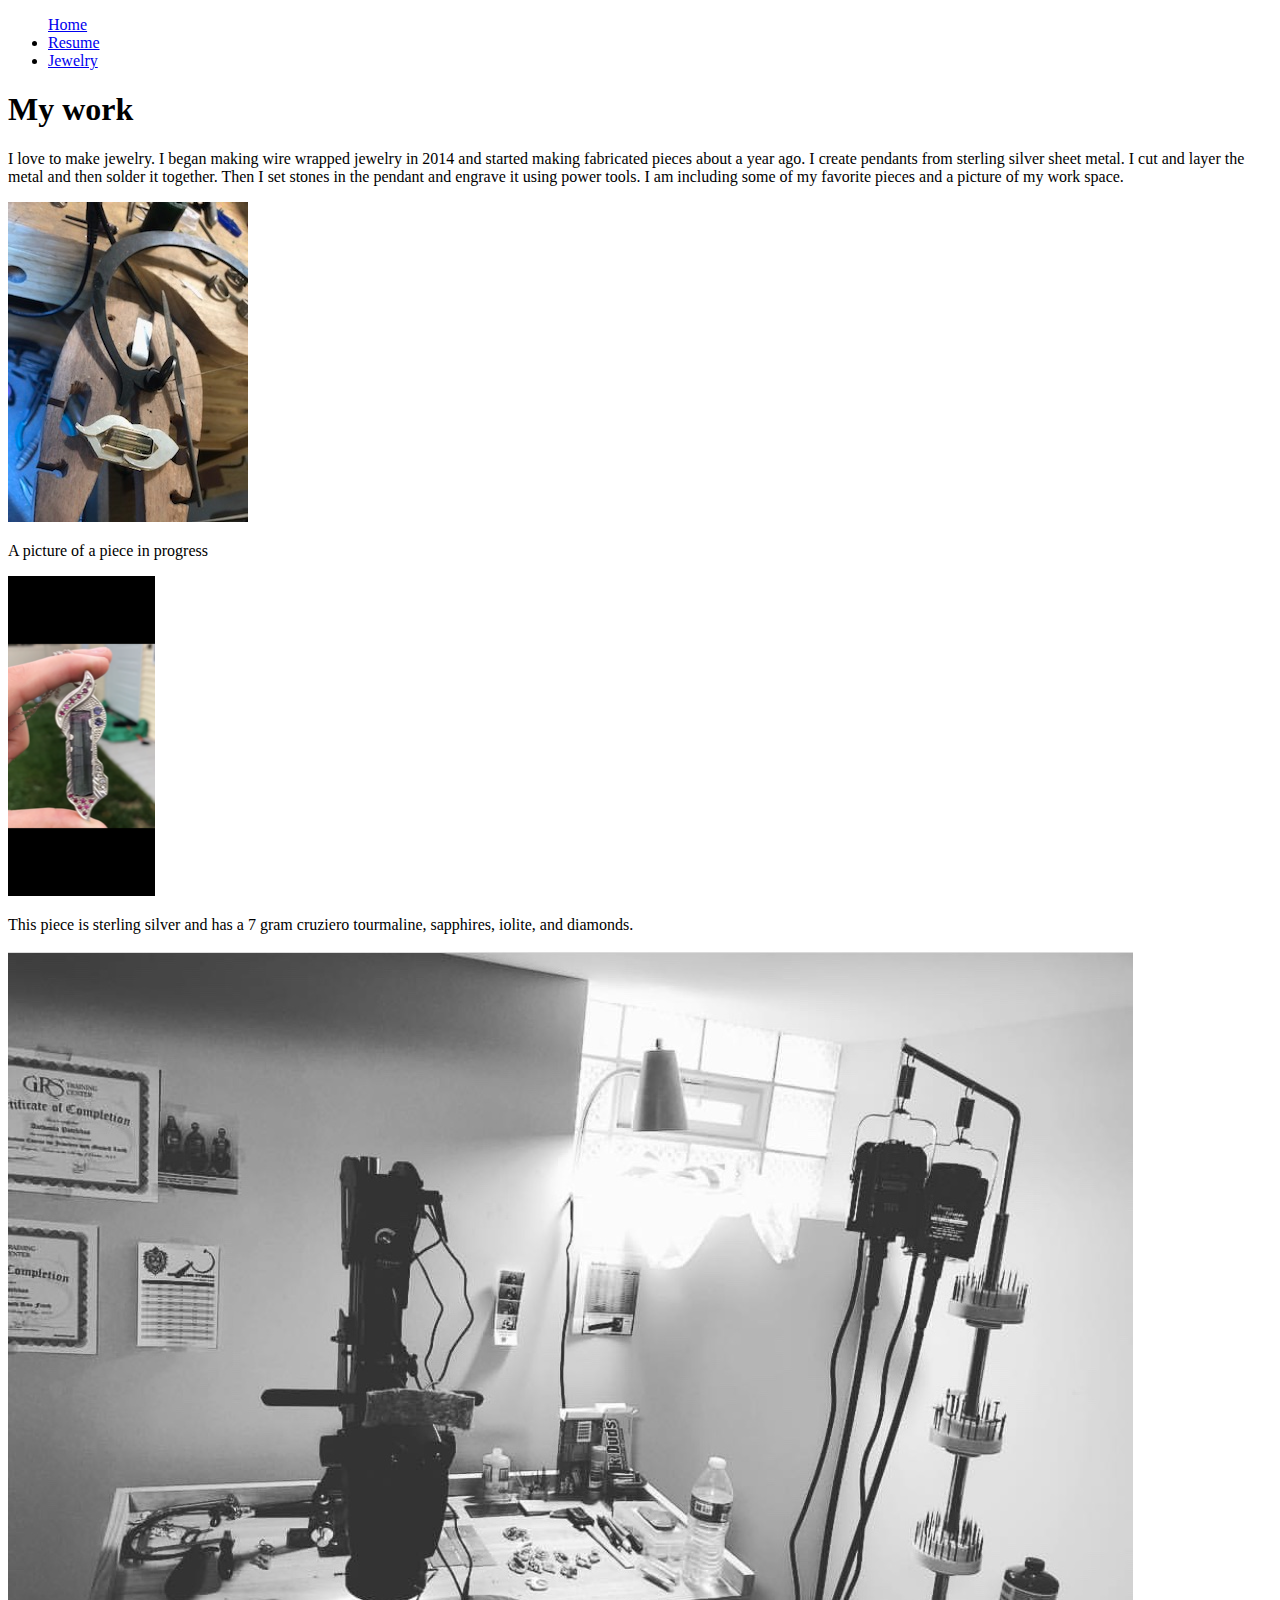
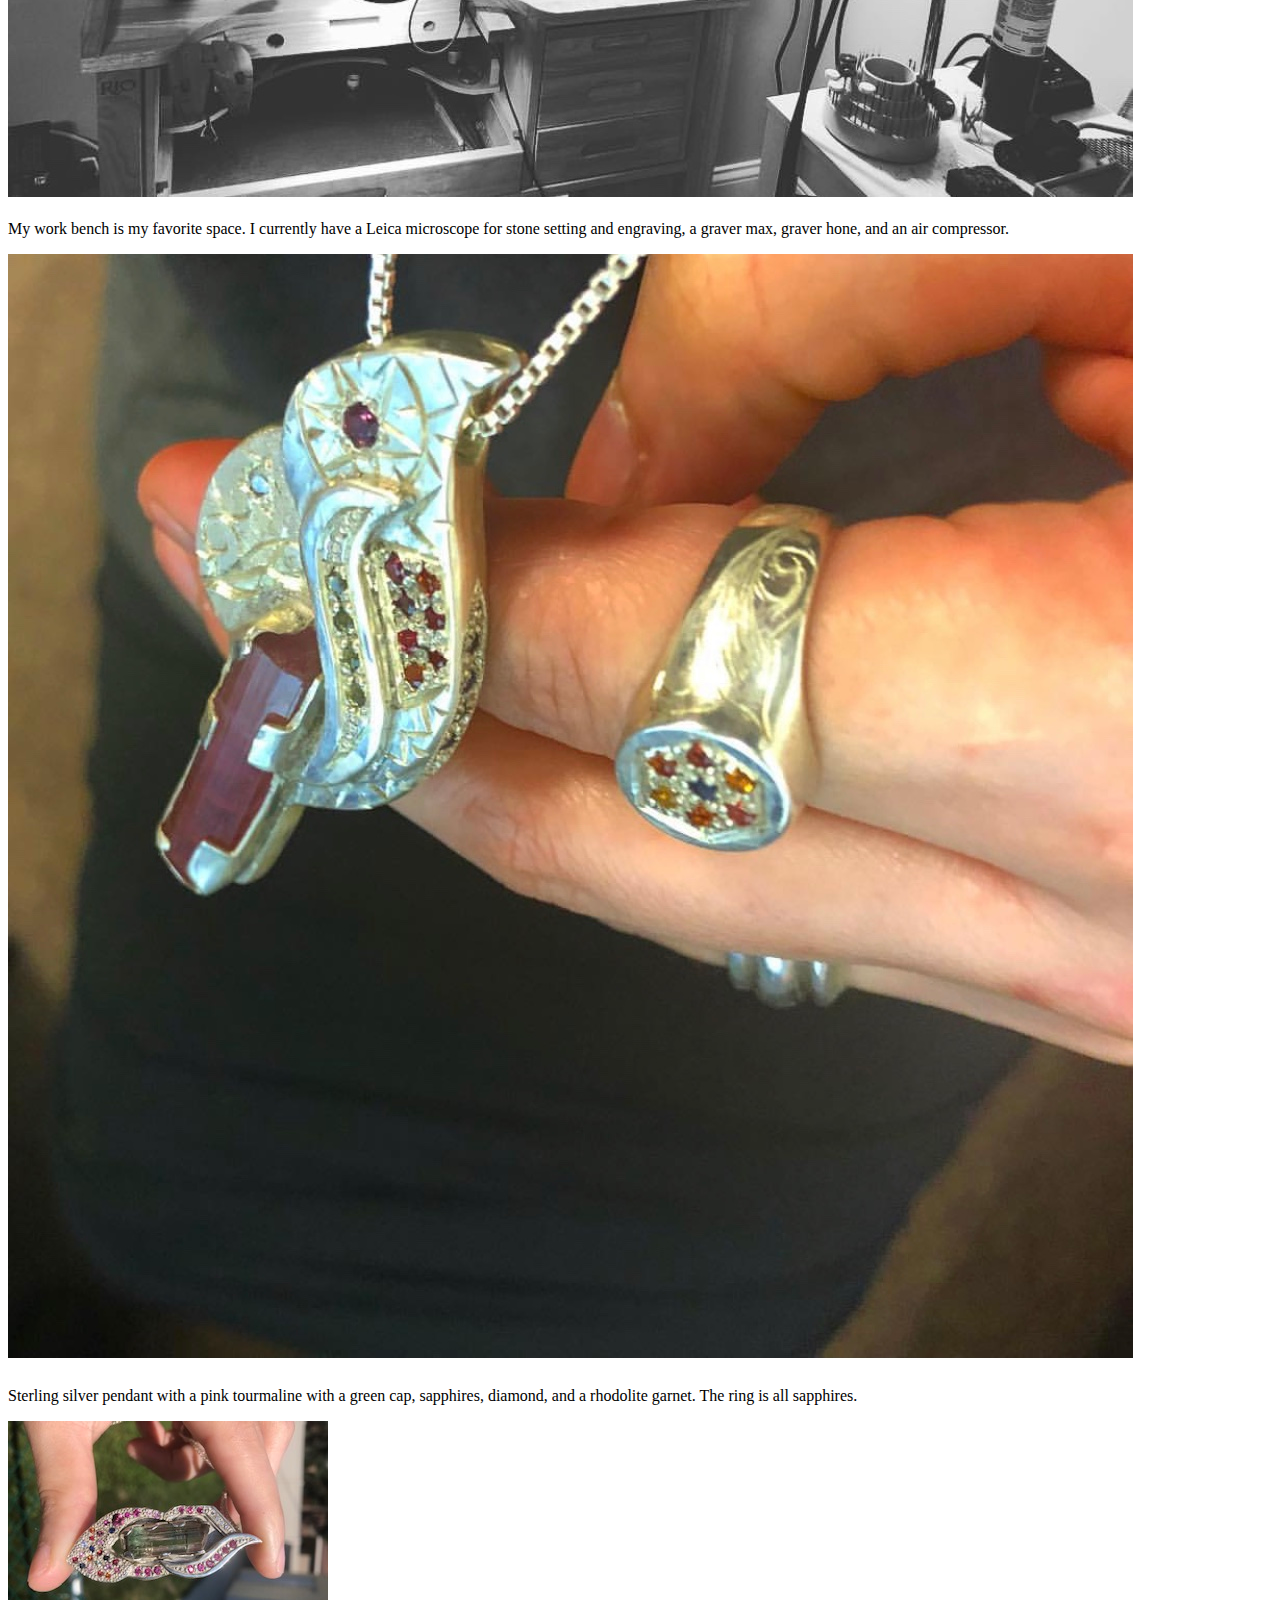
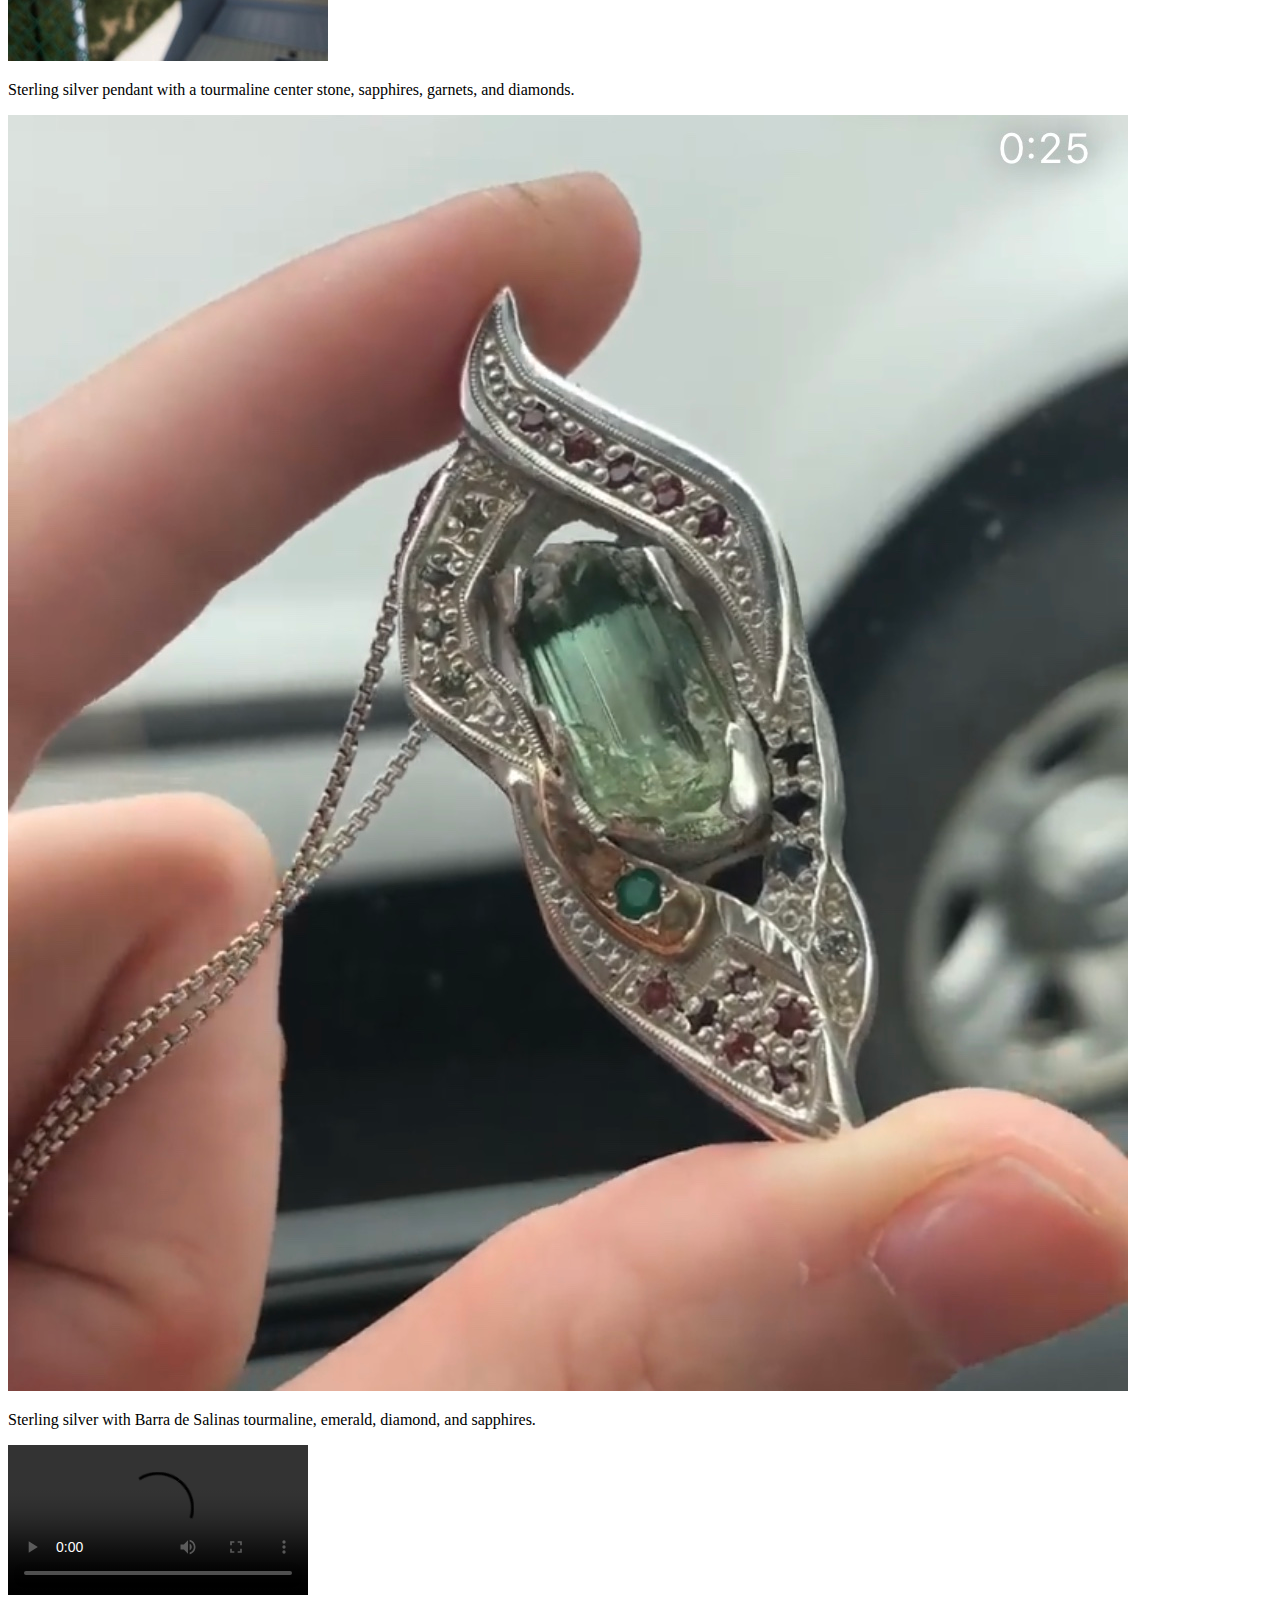
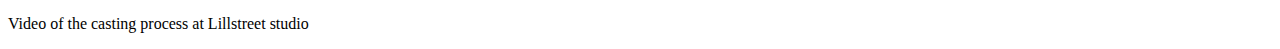
==== jewelry.html @ 4a9db293 "edit" ====
<!DOCTYPE html>
<html lang="en">

<head>
    <meta charset="utf-8">
    <title>jewelry</title>
	<link rel="stylesheet" href "style.css"/>
</head>

<body>
	
    <nav class="navbar">
    <ul
        <li><a href="index.html">Home</a></li>
        <li><a href="resume.html">Resume</a></li>
        <li><a href="jewelry.html">Jewelry</a></li>
	</ul>
	</nav>

    <h1>My work</h1>
    <p>I love to make jewelry. I began making wire wrapped jewelry in 2014 and started making fabricated pieces about a year ago. I create pendants from sterling silver sheet metal. I cut and layer the metal and then solder it together. Then I set stones in the pendant and engrave it using power tools. I am including some of my favorite pieces and a picture of my work space.
        </p>
            <img src="media/img1.jpg" alt="img1">
            <p>A picture of a piece in progress</p>
            <img src="media/img2.jpg" alt="img2">
            <p>This piece is sterling silver and has a 7 gram cruziero tourmaline, sapphires, iolite, and diamonds.</p>
            <img src="media/img3.jpg" alt="img3">
            <p>My work bench is my favorite space. I currently have a Leica microscope for stone setting and engraving, a graver max, graver hone, and an air compressor.</p>
            <img src="media/img4.jpg" alt="img4">
            <p>Sterling silver pendant with a pink tourmaline with a green cap, sapphires, diamond, and a rhodolite garnet. The ring is all sapphires.</p>
            <img src="media/img5.jpg" alt="img5">
            <p>Sterling silver pendant with a tourmaline center stone, sapphires, garnets, and diamonds.</p>
            <img src="media/img7.jpg" alt="img7">
            <p>Sterling silver with Barra de Salinas tourmaline, emerald, diamond, and sapphires.</p>

            <video controls="controls" autoplay="autoplay">
                <source src="media/vid1.mp4" type="video/mp4">
            </video>
            <p>Video of the casting process at Lillstreet studio</p>
</body>

</html>
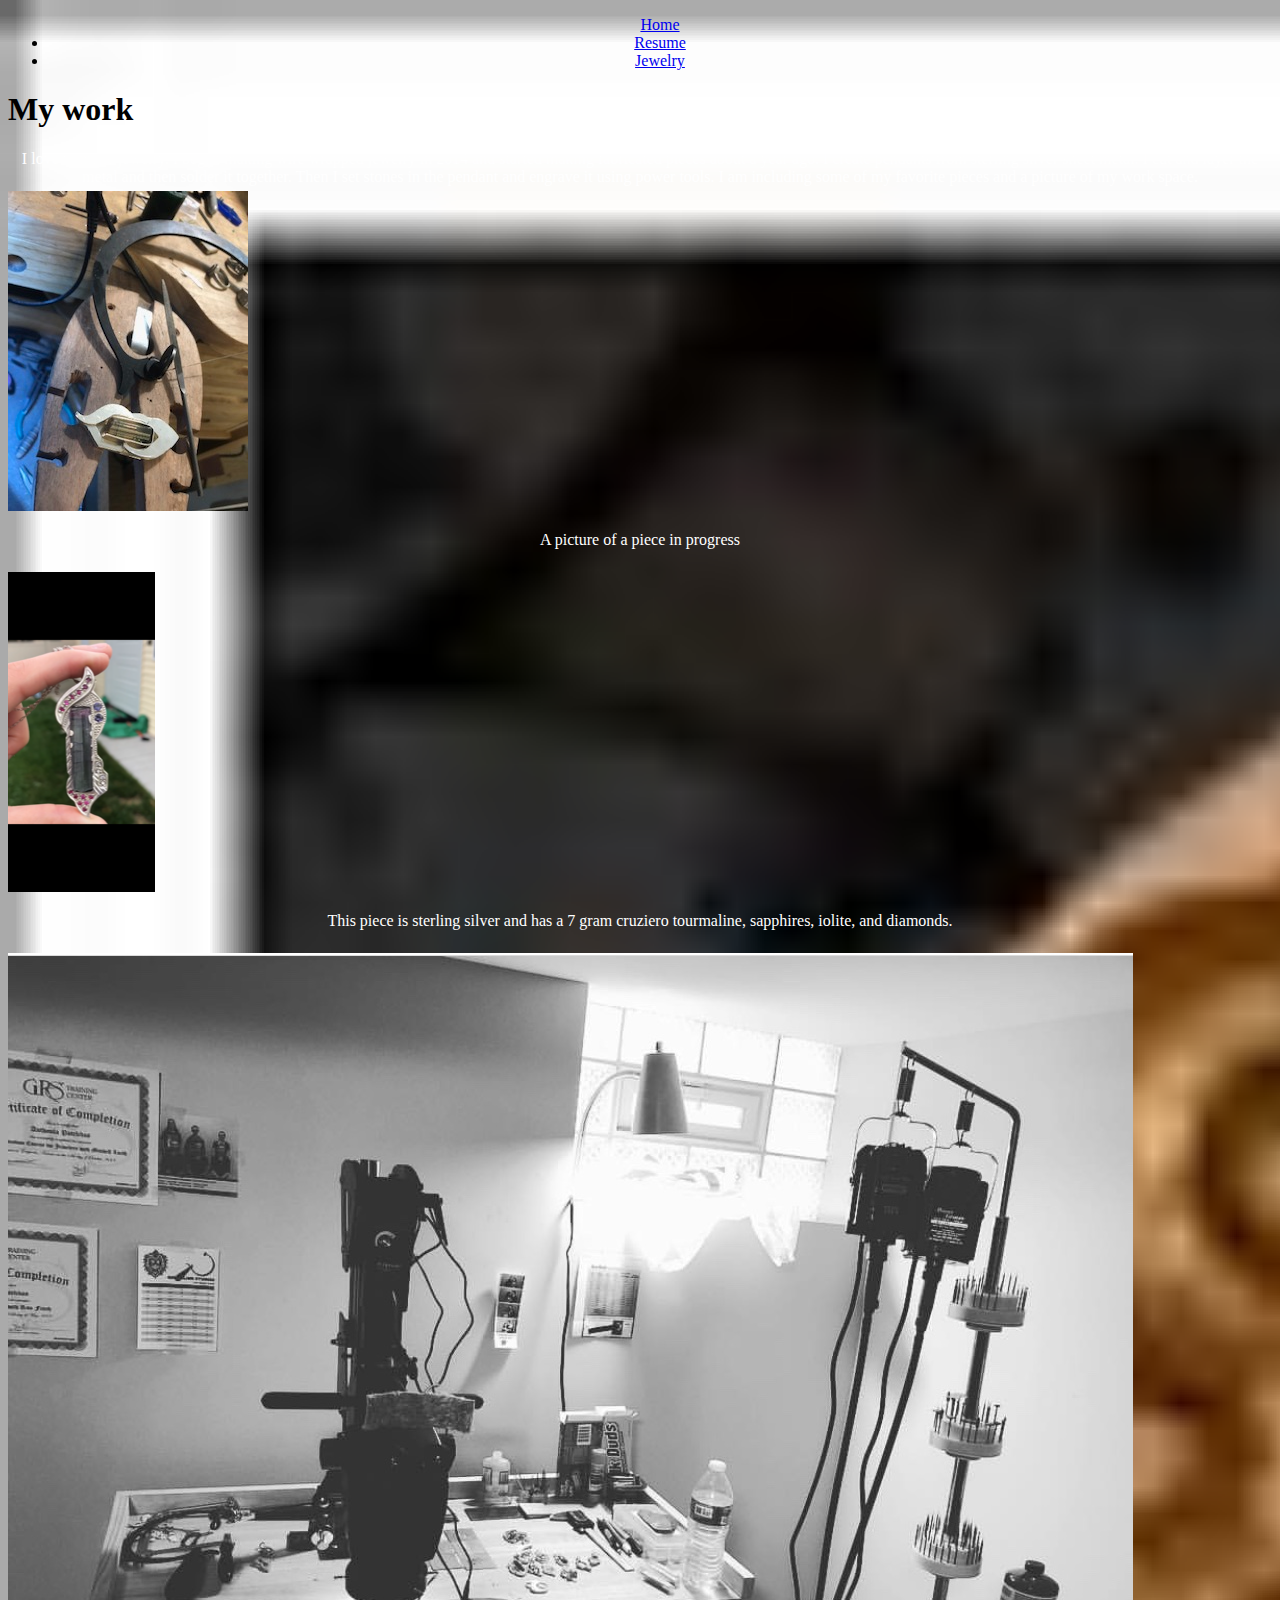
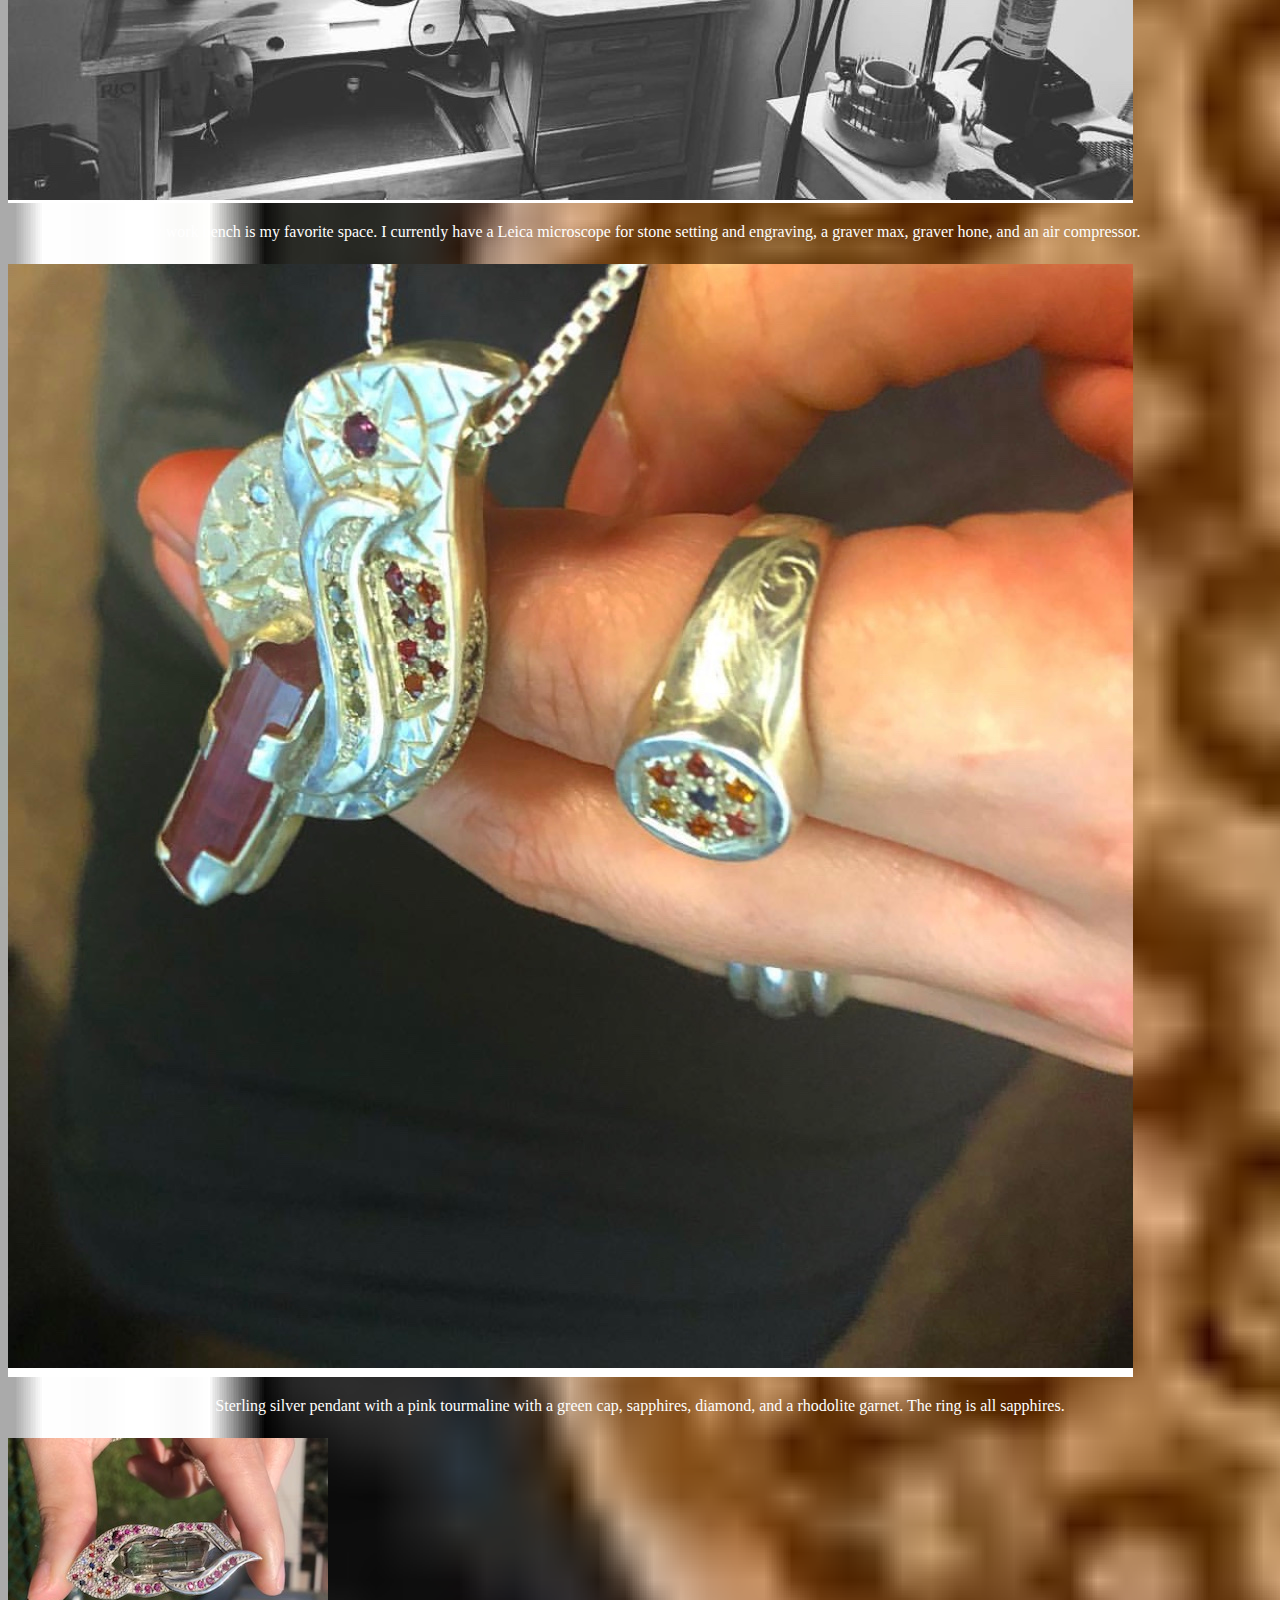
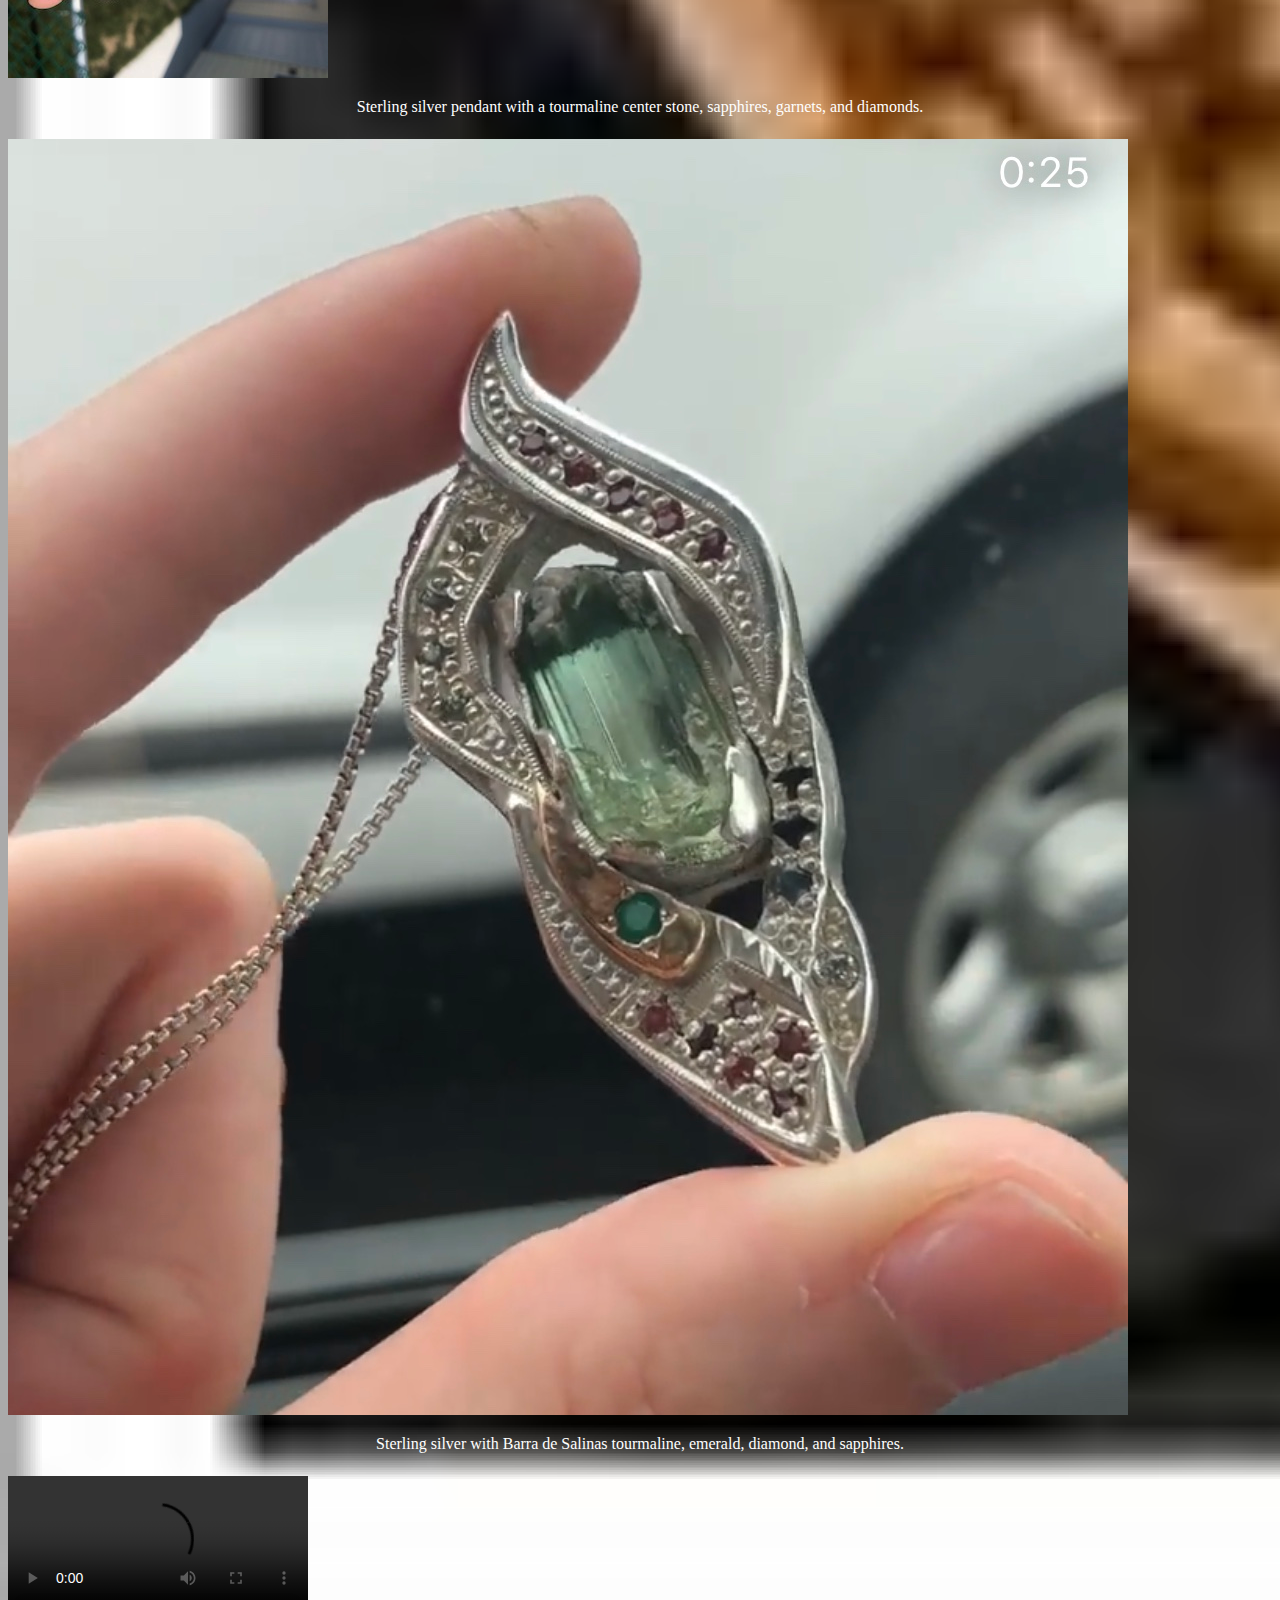
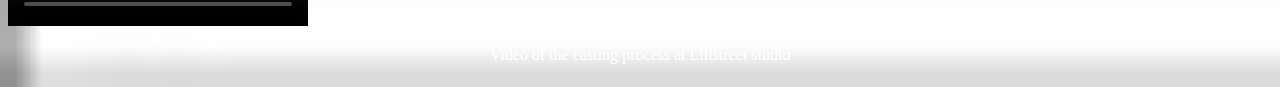
==== commit 54ab7afe: "edits" ====
--- a/jewelry.html
+++ b/jewelry.html
@@ -4,7 +4,7 @@
 <head>
     <meta charset="utf-8">
     <title>jewelry</title>
-	<link rel="stylesheet" href "style.css"/>
+	<link rel="stylesheet" href="style.css"/>
 </head>
 
 <body>
--- a/style.css
+++ b/style.css
@@ -0,0 +1,76 @@
+body {
+	margin: 5;
+	padding: 5;
+	background-image: url("media/pavesketch.jpg"), url("media/pave1.jpg");
+	background-size: 400px 200px, cover;
+}
+.page {
+	margin-top: 5;
+	margin-bottom: 5;
+	background-color: rgb (255, 105, 180);
+}
+.navbar {
+	margin: 0;
+	padding: 0;
+	text-align: center;
+}
+.img1 {
+	font-family: "Calibri", cursive;
+	color: #808080;
+	background-color #808000;
+	font-size: 10px;
+	text-align: center;
+	size: 100px 50px;
+}
+.img2 {
+	font-family: "Calibri", cursive;
+	color: #C0C0C0;
+	background-color #FF00FF;
+	font-size: 10px;
+	text-align: center;
+}
+.img3 {
+	font-family: "Calibri", cursive;
+	color: #FFFFFF;
+	background-color #008080;
+	font-size: 10px;
+	text-align: center;
+}
+.img4 {
+	font-family: "Calibri", cursive;
+	color: #FFFFFF;
+	background-color #000080;
+	font-size: 10px;
+	text-align: center;
+}
+.img5 {
+	font-family: "Calibri", cursive;
+	color: #FFFFFF;
+	background-color #FFA500;
+	font-size: 10px;
+	text-align: center;
+}
+.img7 {
+	font-family: "Calibri", cursive;
+	color: #FFFFFF;
+	background-color #00FFFF;
+	font-size: 10px;
+	text-align: center;
+}
+h2 {
+	font-family: "Calibri", cursive;
+	color: #808080;
+	text-align: center;
+}
+
+}
+{
+	font-family: "Calibri", cursive;
+	color: #FF00FF;
+	height: 20px;
+}
+p, h4 {
+	text-align: center;
+	height: 25px;
+	color: #FFFFFF;
+}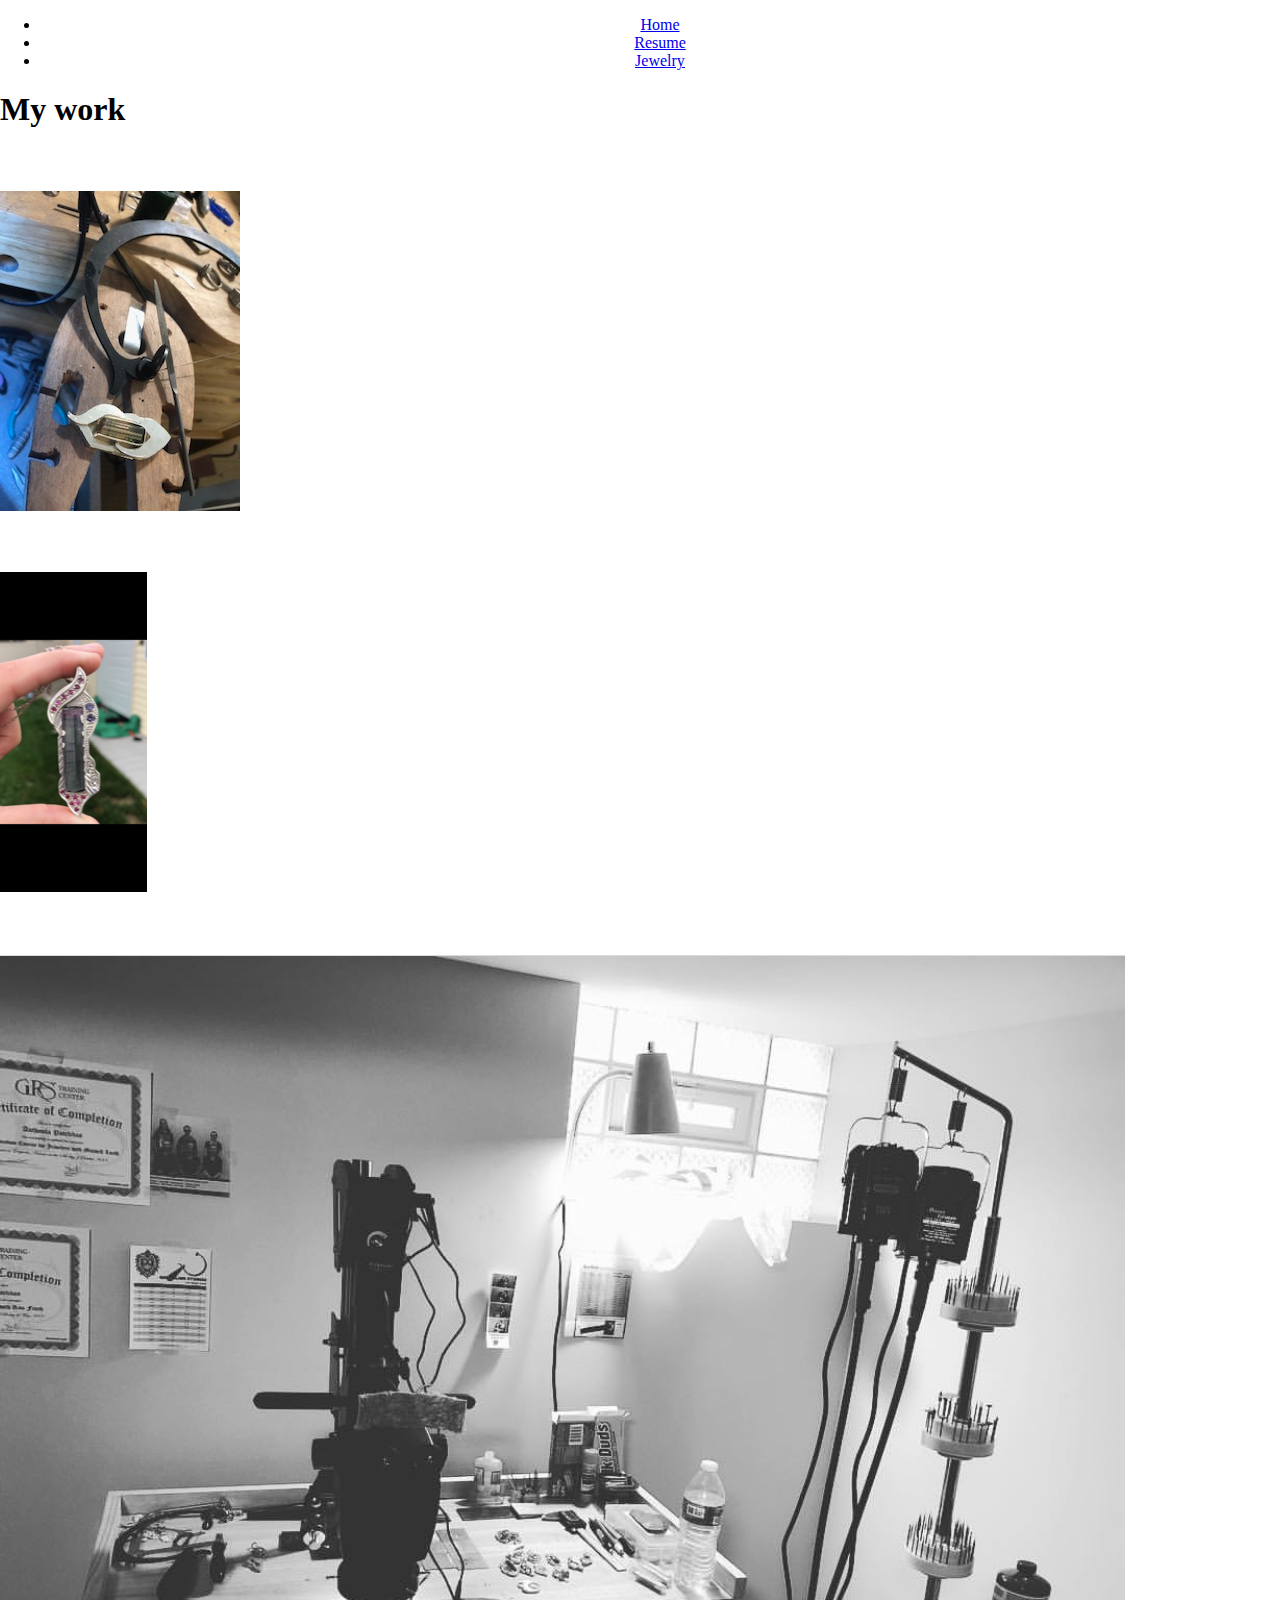
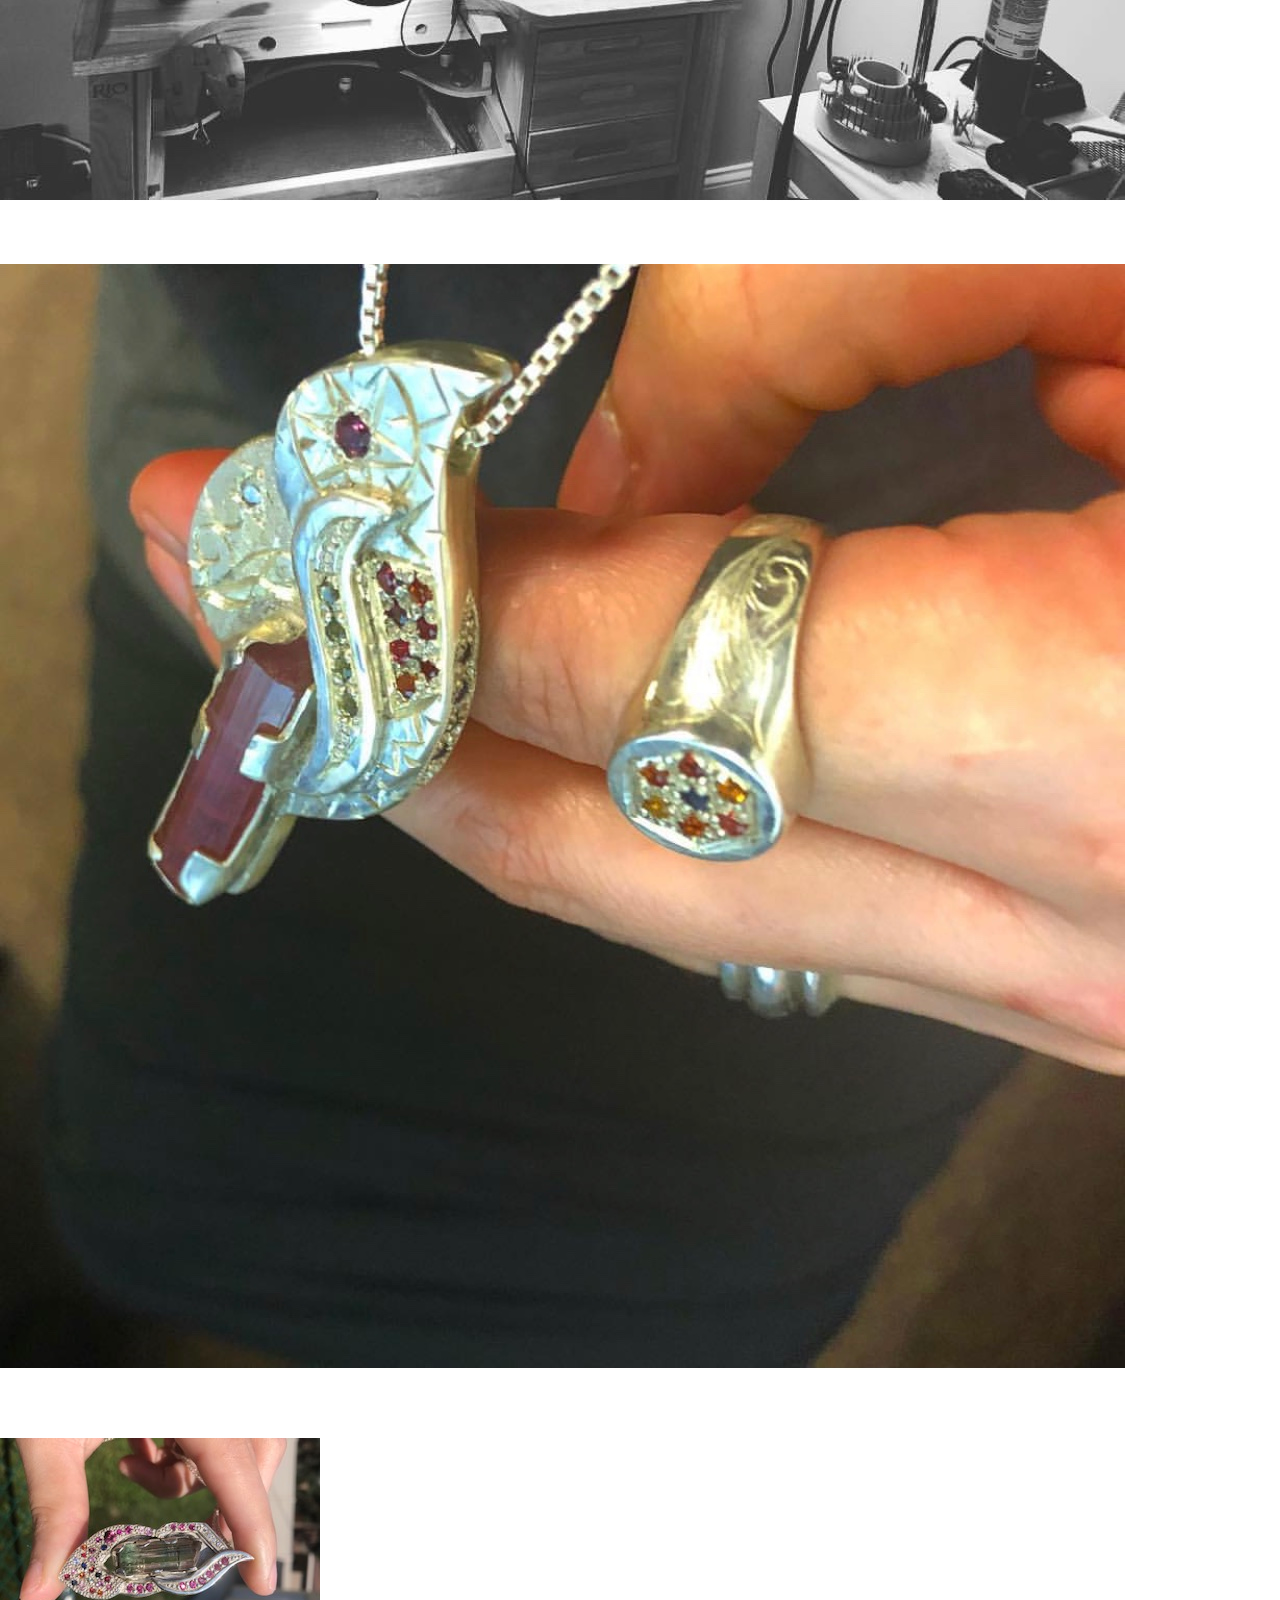
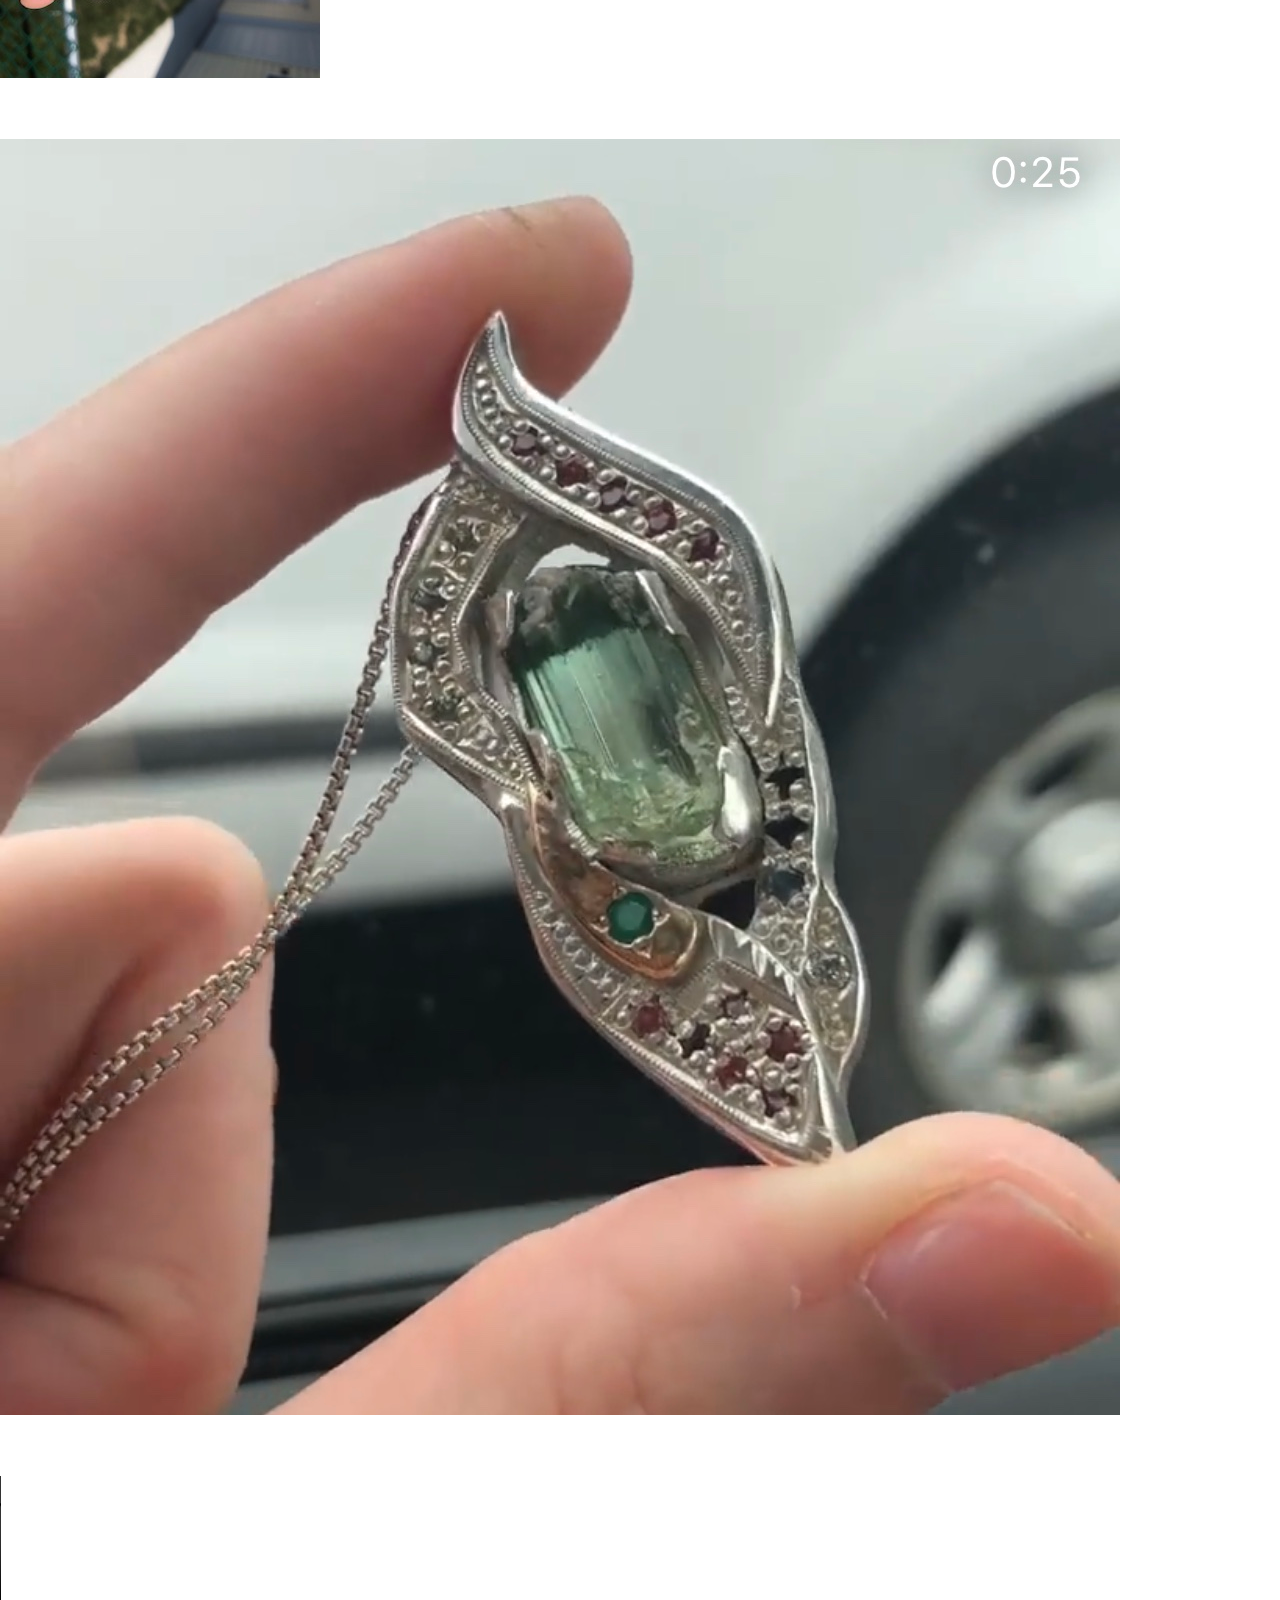
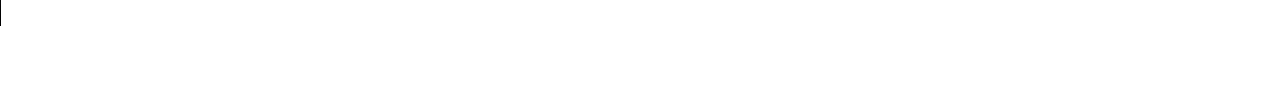
==== commit c1ddff68: "background color" ====
--- a/jewelry.html
+++ b/jewelry.html
@@ -10,7 +10,7 @@
 <body>
 	
     <nav class="navbar">
-    <ul
+    <ul>
         <li><a href="index.html">Home</a></li>
         <li><a href="resume.html">Resume</a></li>
         <li><a href="jewelry.html">Jewelry</a></li>
--- a/style.css
+++ b/style.css
@@ -1,13 +1,7 @@
 body {
-	margin: 5;
-	padding: 5;
-	background-image: url("media/pavesketch.jpg"), url("media/pave1.jpg");
-	background-size: 400px 200px, cover;
-}
-.page {
-	margin-top: 5;
-	margin-bottom: 5;
-	background-color: rgb (255, 105, 180);
+	margin: 0;
+	padding: 0;
+	background-color:  rgb (255, 105, 180);
 }
 .navbar {
 	margin: 0;
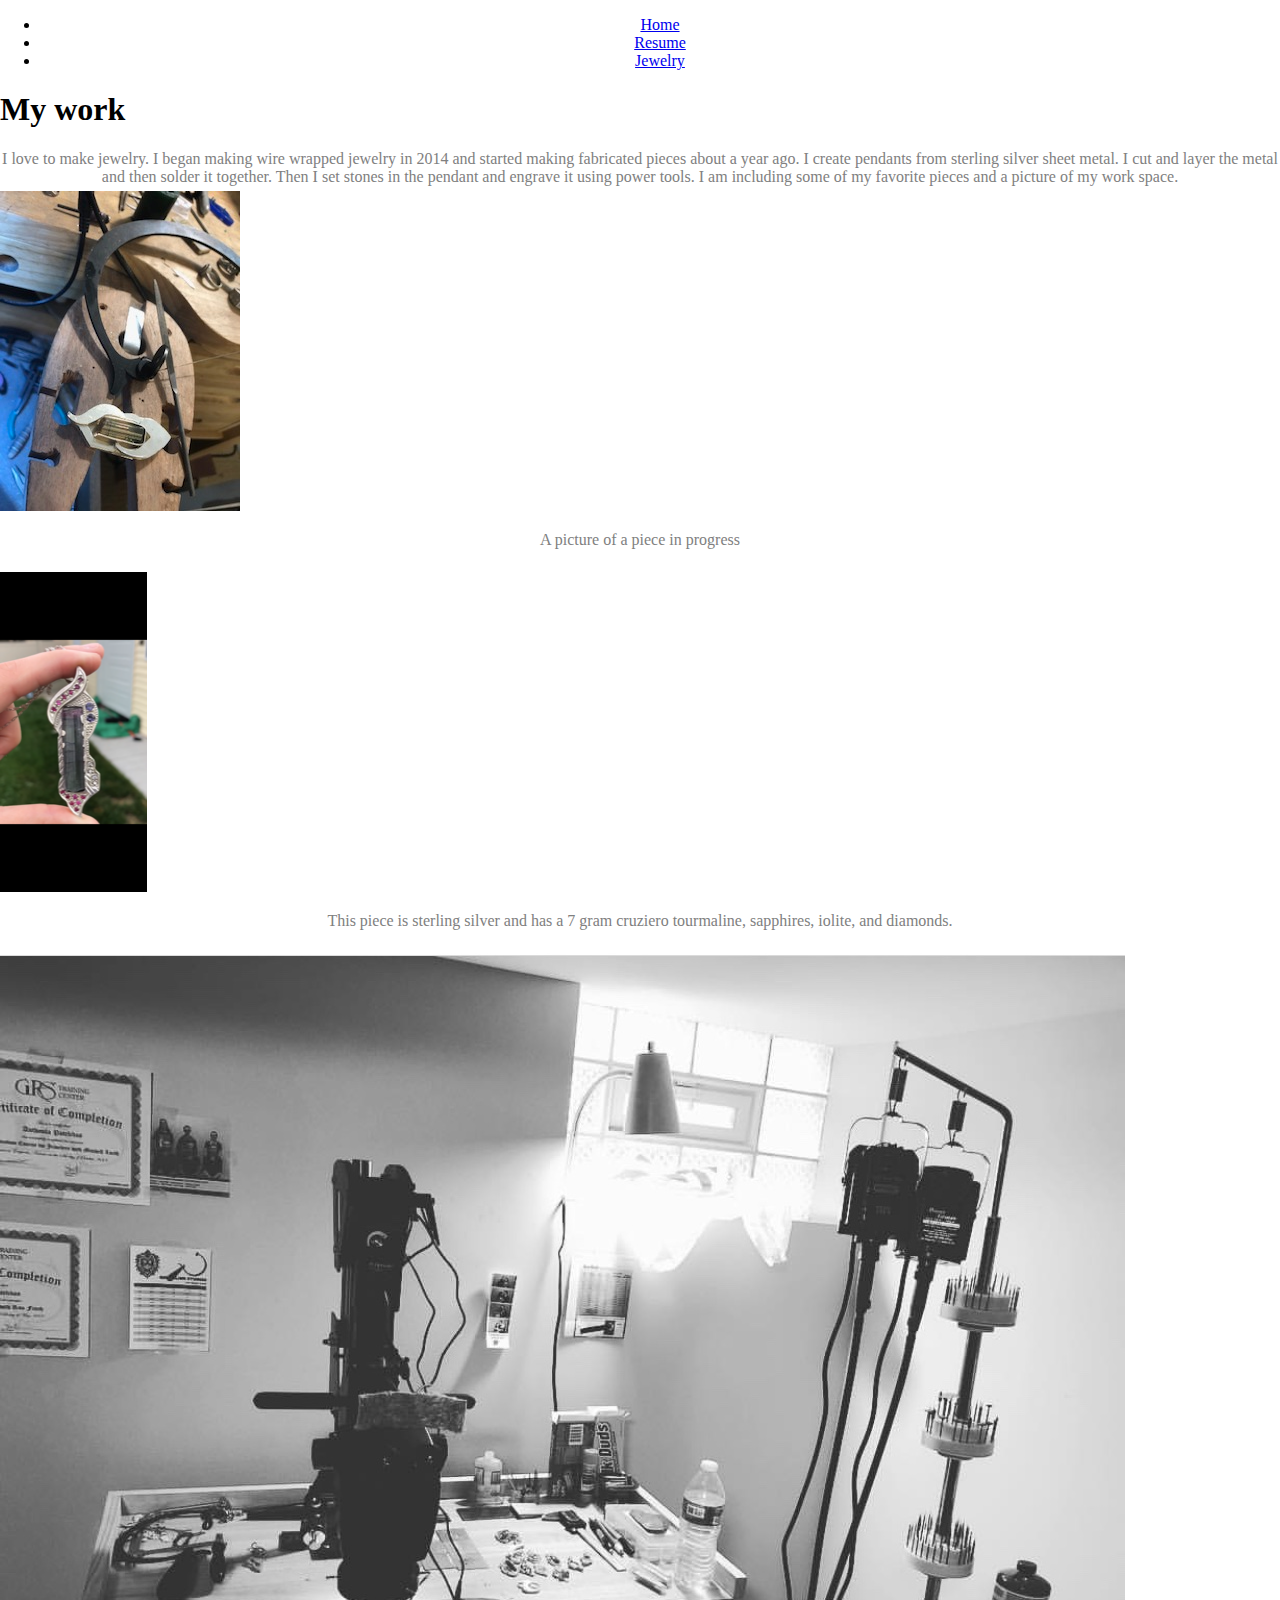
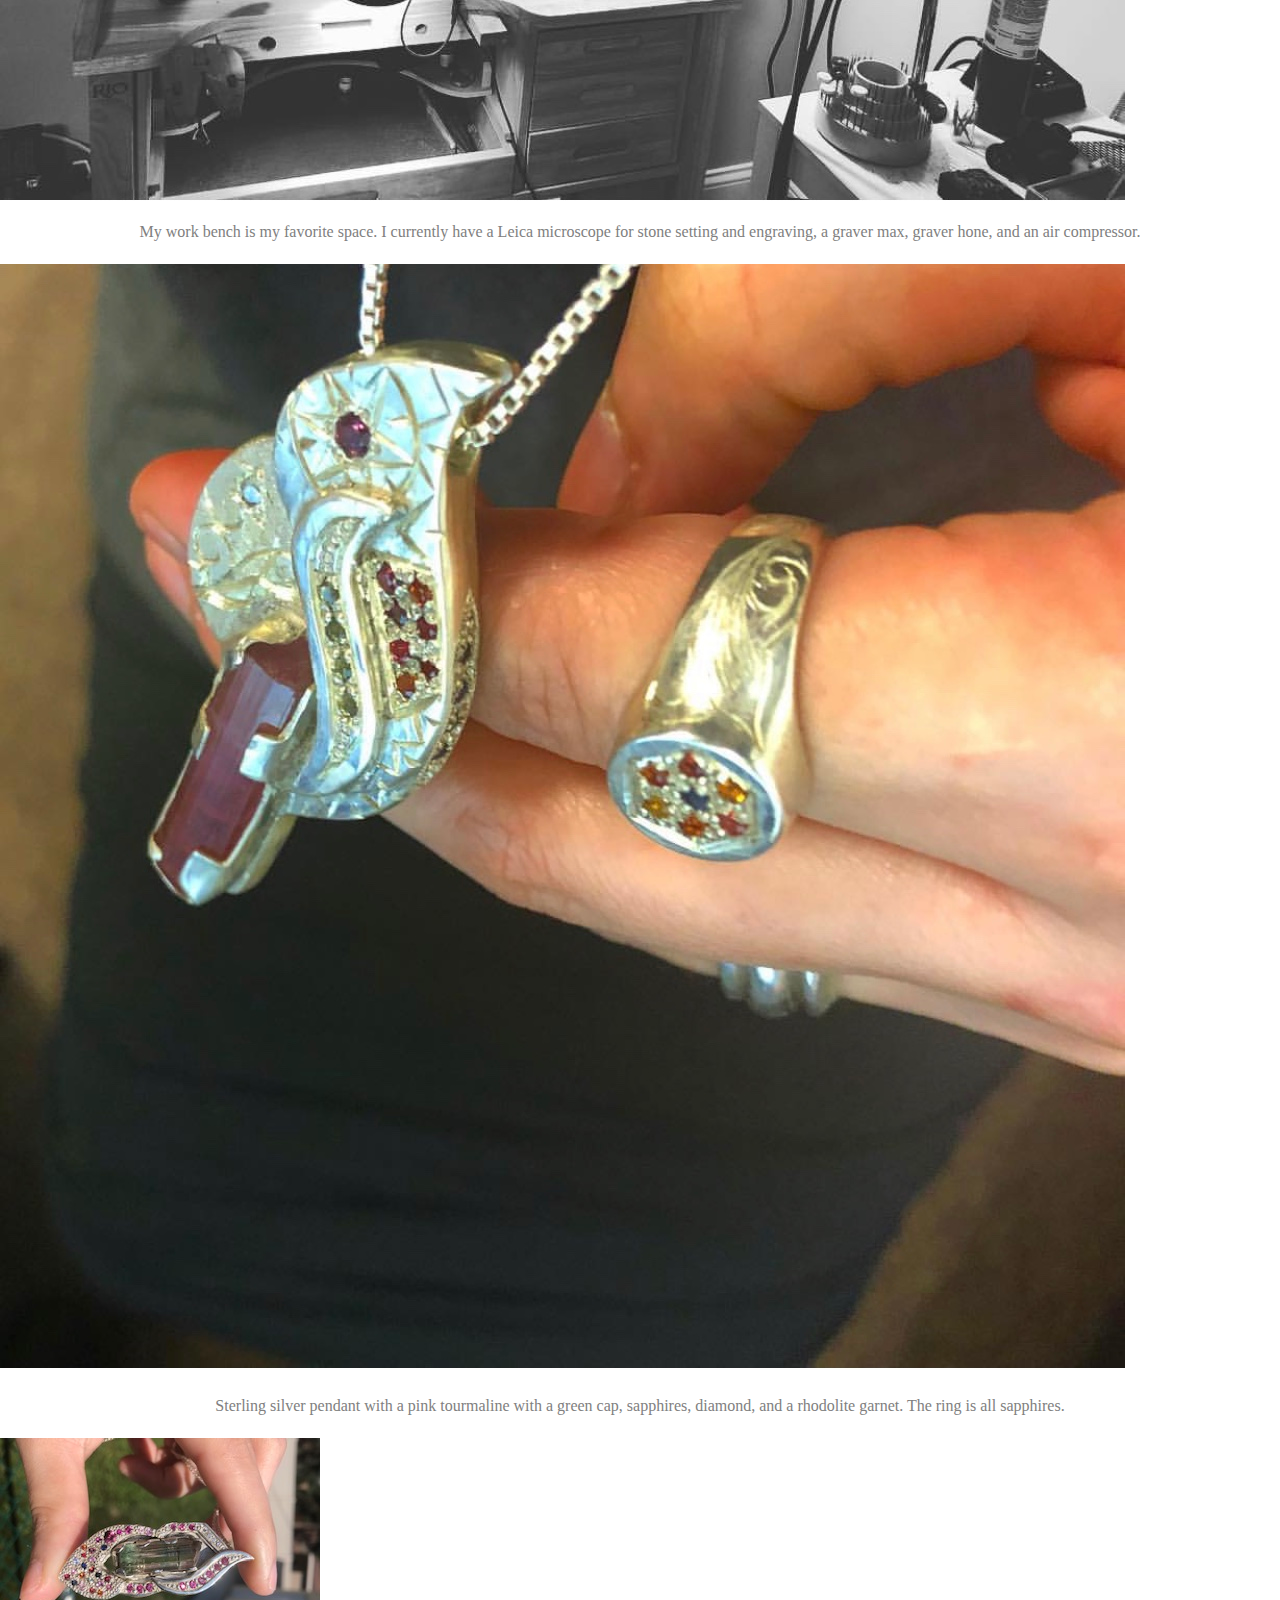
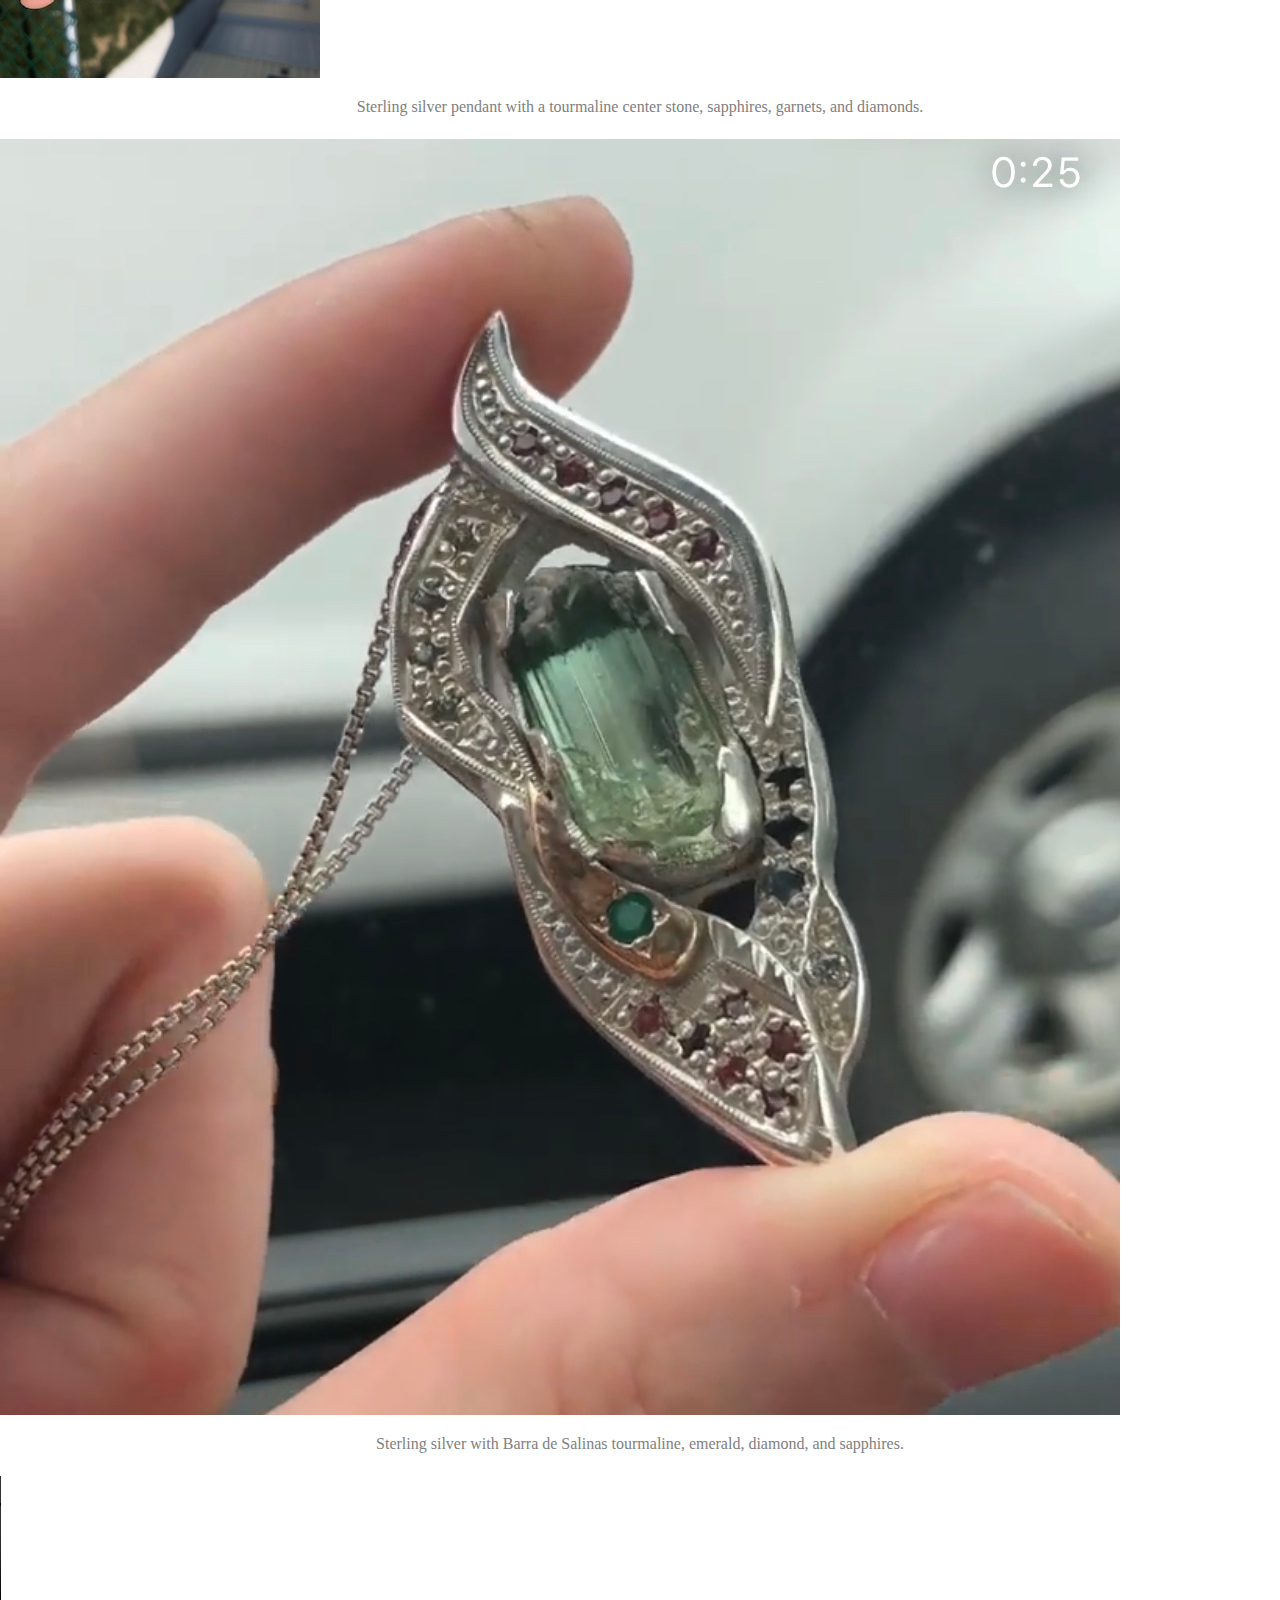
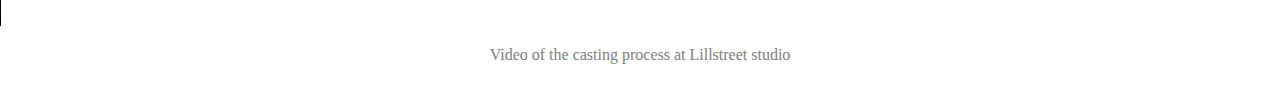
==== commit d154ff33: "changing image format" ====
--- a/jewelry.html
+++ b/jewelry.html
@@ -8,7 +8,6 @@
 </head>
 
 <body>
-	
     <nav class="navbar">
     <ul>
         <li><a href="index.html">Home</a></li>
@@ -20,19 +19,31 @@
     <h1>My work</h1>
     <p>I love to make jewelry. I began making wire wrapped jewelry in 2014 and started making fabricated pieces about a year ago. I create pendants from sterling silver sheet metal. I cut and layer the metal and then solder it together. Then I set stones in the pendant and engrave it using power tools. I am including some of my favorite pieces and a picture of my work space.
         </p>
+		<div class-"img1">
             <img src="media/img1.jpg" alt="img1">
             <p>A picture of a piece in progress</p>
+		</div>
+		<div class-"img2">
             <img src="media/img2.jpg" alt="img2">
             <p>This piece is sterling silver and has a 7 gram cruziero tourmaline, sapphires, iolite, and diamonds.</p>
-            <img src="media/img3.jpg" alt="img3">
+		</div>
+		<div class-"img3">
+			<img src="media/img3.jpg" alt="img3">
             <p>My work bench is my favorite space. I currently have a Leica microscope for stone setting and engraving, a graver max, graver hone, and an air compressor.</p>
-            <img src="media/img4.jpg" alt="img4">
+        </div> 
+		<div class-"img4">
+			<img src="media/img4.jpg" alt="img4">
             <p>Sterling silver pendant with a pink tourmaline with a green cap, sapphires, diamond, and a rhodolite garnet. The ring is all sapphires.</p>
-            <img src="media/img5.jpg" alt="img5">
+        </div>
+		<div class-"img5">
+			<img src="media/img5.jpg" alt="img5">
             <p>Sterling silver pendant with a tourmaline center stone, sapphires, garnets, and diamonds.</p>
-            <img src="media/img7.jpg" alt="img7">
+        </div>
+		<div class-"img7">
+			<img src="media/img7.jpg" alt="img7">
             <p>Sterling silver with Barra de Salinas tourmaline, emerald, diamond, and sapphires.</p>
-
+		</div>
+		
             <video controls="controls" autoplay="autoplay">
                 <source src="media/vid1.mp4" type="video/mp4">
             </video>
--- a/style.css
+++ b/style.css
@@ -7,6 +7,11 @@
 	margin: 0;
 	padding: 0;
 	text-align: center;
+}
+.nav ul {
+	list-style-type: none;
+	margin: 0;
+	padding: 0;
 }
 .img1 {
 	font-family: "Calibri", cursive;
@@ -51,6 +56,7 @@
 	font-size: 10px;
 	text-align: center;
 }
+
 h2 {
 	font-family: "Calibri", cursive;
 	color: #808080;
@@ -66,5 +72,5 @@
 p, h4 {
 	text-align: center;
 	height: 25px;
-	color: #FFFFFF;
+	color: #808080;
 }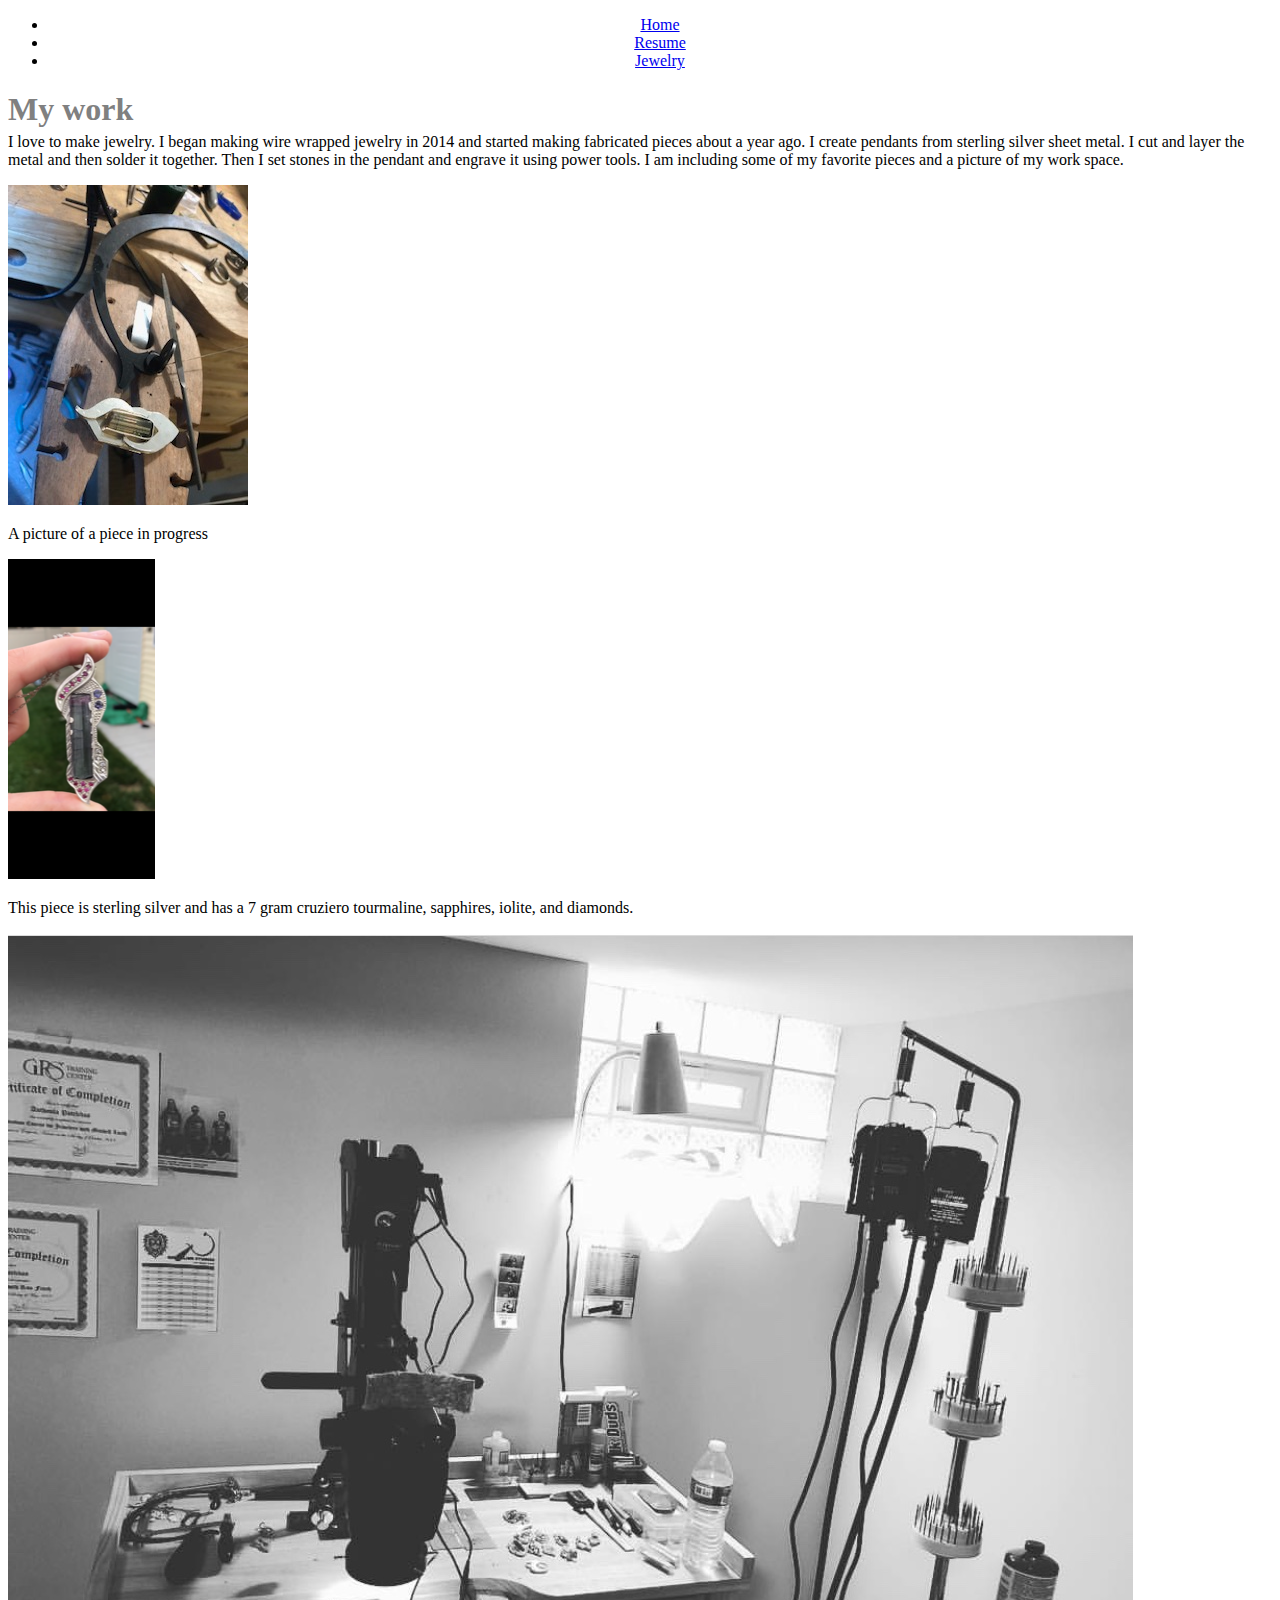
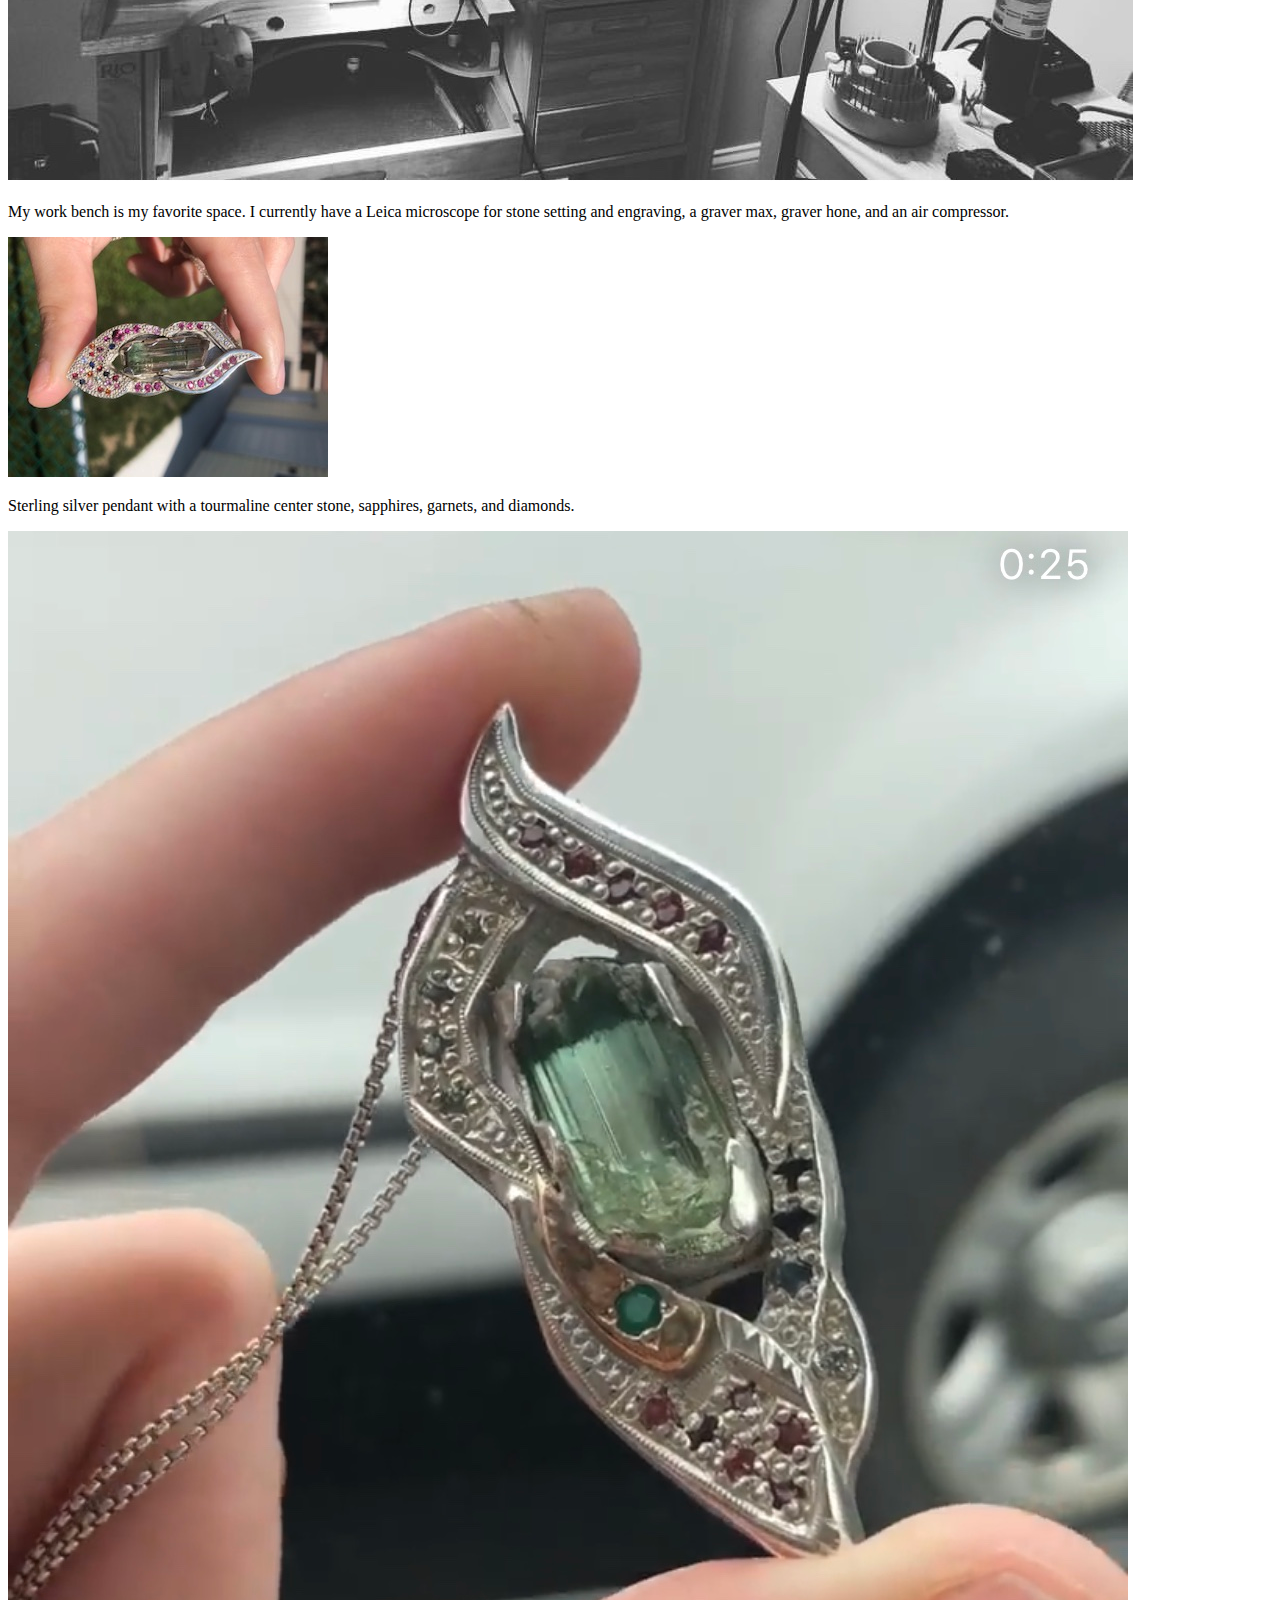
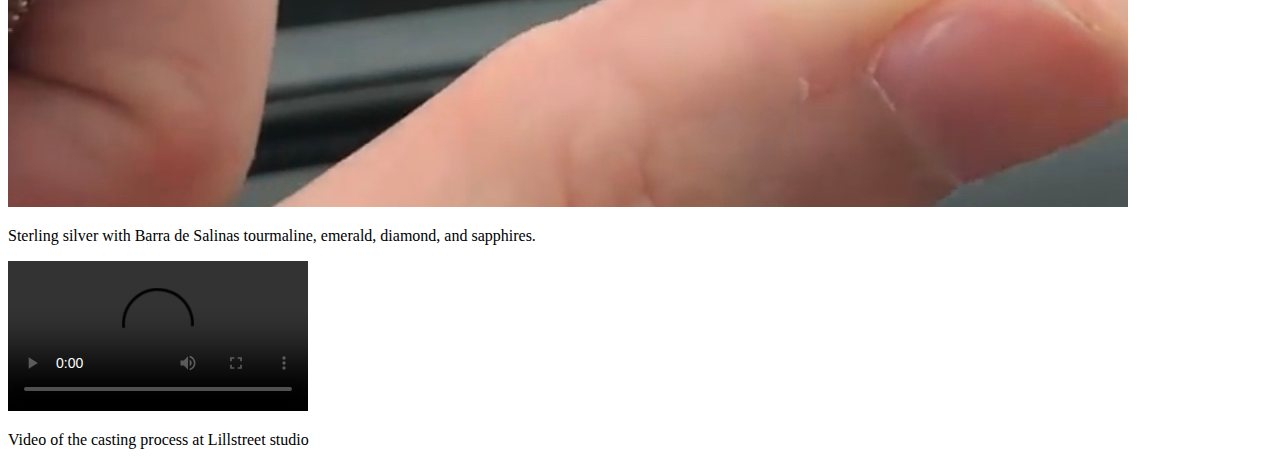
==== commit d7d18e6b: "edits - imgs" ====
--- a/jewelry.html
+++ b/jewelry.html
@@ -17,8 +17,7 @@
 	</nav>
 
     <h1>My work</h1>
-    <p>I love to make jewelry. I began making wire wrapped jewelry in 2014 and started making fabricated pieces about a year ago. I create pendants from sterling silver sheet metal. I cut and layer the metal and then solder it together. Then I set stones in the pendant and engrave it using power tools. I am including some of my favorite pieces and a picture of my work space.
-        </p>
+    <p>I love to make jewelry. I began making wire wrapped jewelry in 2014 and started making fabricated pieces about a year ago. I create pendants from sterling silver sheet metal. I cut and layer the metal and then solder it together. Then I set stones in the pendant and engrave it using power tools. I am including some of my favorite pieces and a picture of my work space.</p>
 		<div class-"img1">
             <img src="media/img1.jpg" alt="img1">
             <p>A picture of a piece in progress</p>
@@ -31,10 +30,6 @@
 			<img src="media/img3.jpg" alt="img3">
             <p>My work bench is my favorite space. I currently have a Leica microscope for stone setting and engraving, a graver max, graver hone, and an air compressor.</p>
         </div> 
-		<div class-"img4">
-			<img src="media/img4.jpg" alt="img4">
-            <p>Sterling silver pendant with a pink tourmaline with a green cap, sapphires, diamond, and a rhodolite garnet. The ring is all sapphires.</p>
-        </div>
 		<div class-"img5">
 			<img src="media/img5.jpg" alt="img5">
             <p>Sterling silver pendant with a tourmaline center stone, sapphires, garnets, and diamonds.</p>
--- a/style.css
+++ b/style.css
@@ -1,27 +1,29 @@
-body {
+body.page {
 	margin: 0;
 	padding: 0;
 	background-color:  rgb (255, 105, 180);
 }
-.navbar {
+
+nav.navbar {
 	margin: 0;
 	padding: 0;
 	text-align: center;
 }
-.nav ul {
+ul.navbar {
 	list-style-type: none;
 	margin: 0;
 	padding: 0;
+	background-color: #80080;
 }
-.img1 {
+div.img1 {
 	font-family: "Calibri", cursive;
 	color: #808080;
 	background-color #808000;
 	font-size: 10px;
 	text-align: center;
-	size: 100px 50px;
+	border-radius: 50%;
 }
-.img2 {
+div.img2 {
 	font-family: "Calibri", cursive;
 	color: #C0C0C0;
 	background-color #FF00FF;
@@ -35,19 +37,17 @@
 	font-size: 10px;
 	text-align: center;
 }
-.img4 {
-	font-family: "Calibri", cursive;
-	color: #FFFFFF;
-	background-color #000080;
-	font-size: 10px;
-	text-align: center;
-}
 .img5 {
 	font-family: "Calibri", cursive;
 	color: #FFFFFF;
 	background-color #FFA500;
 	font-size: 10px;
 	text-align: center;
+	position: relative;
+	right: 10%;
+	left: 0%
+	padding: 0;
+	margin: 0;
 }
 .img7 {
 	font-family: "Calibri", cursive;
@@ -56,21 +56,19 @@
 	font-size: 10px;
 	text-align: center;
 }
-
 h2 {
 	font-family: "Calibri", cursive;
 	color: #808080;
-	text-align: center;
+	text-align: left;
 }
-
-}
-{
+h1 {
 	font-family: "Calibri", cursive;
-	color: #FF00FF;
+	color: #808080;
 	height: 20px;
 }
-p, h4 {
-	text-align: center;
+h4 {
+	font-family: "Calibri", cursive;
+	text-align: left;
 	height: 25px;
-	color: #808080;
+	color: #808000;
 }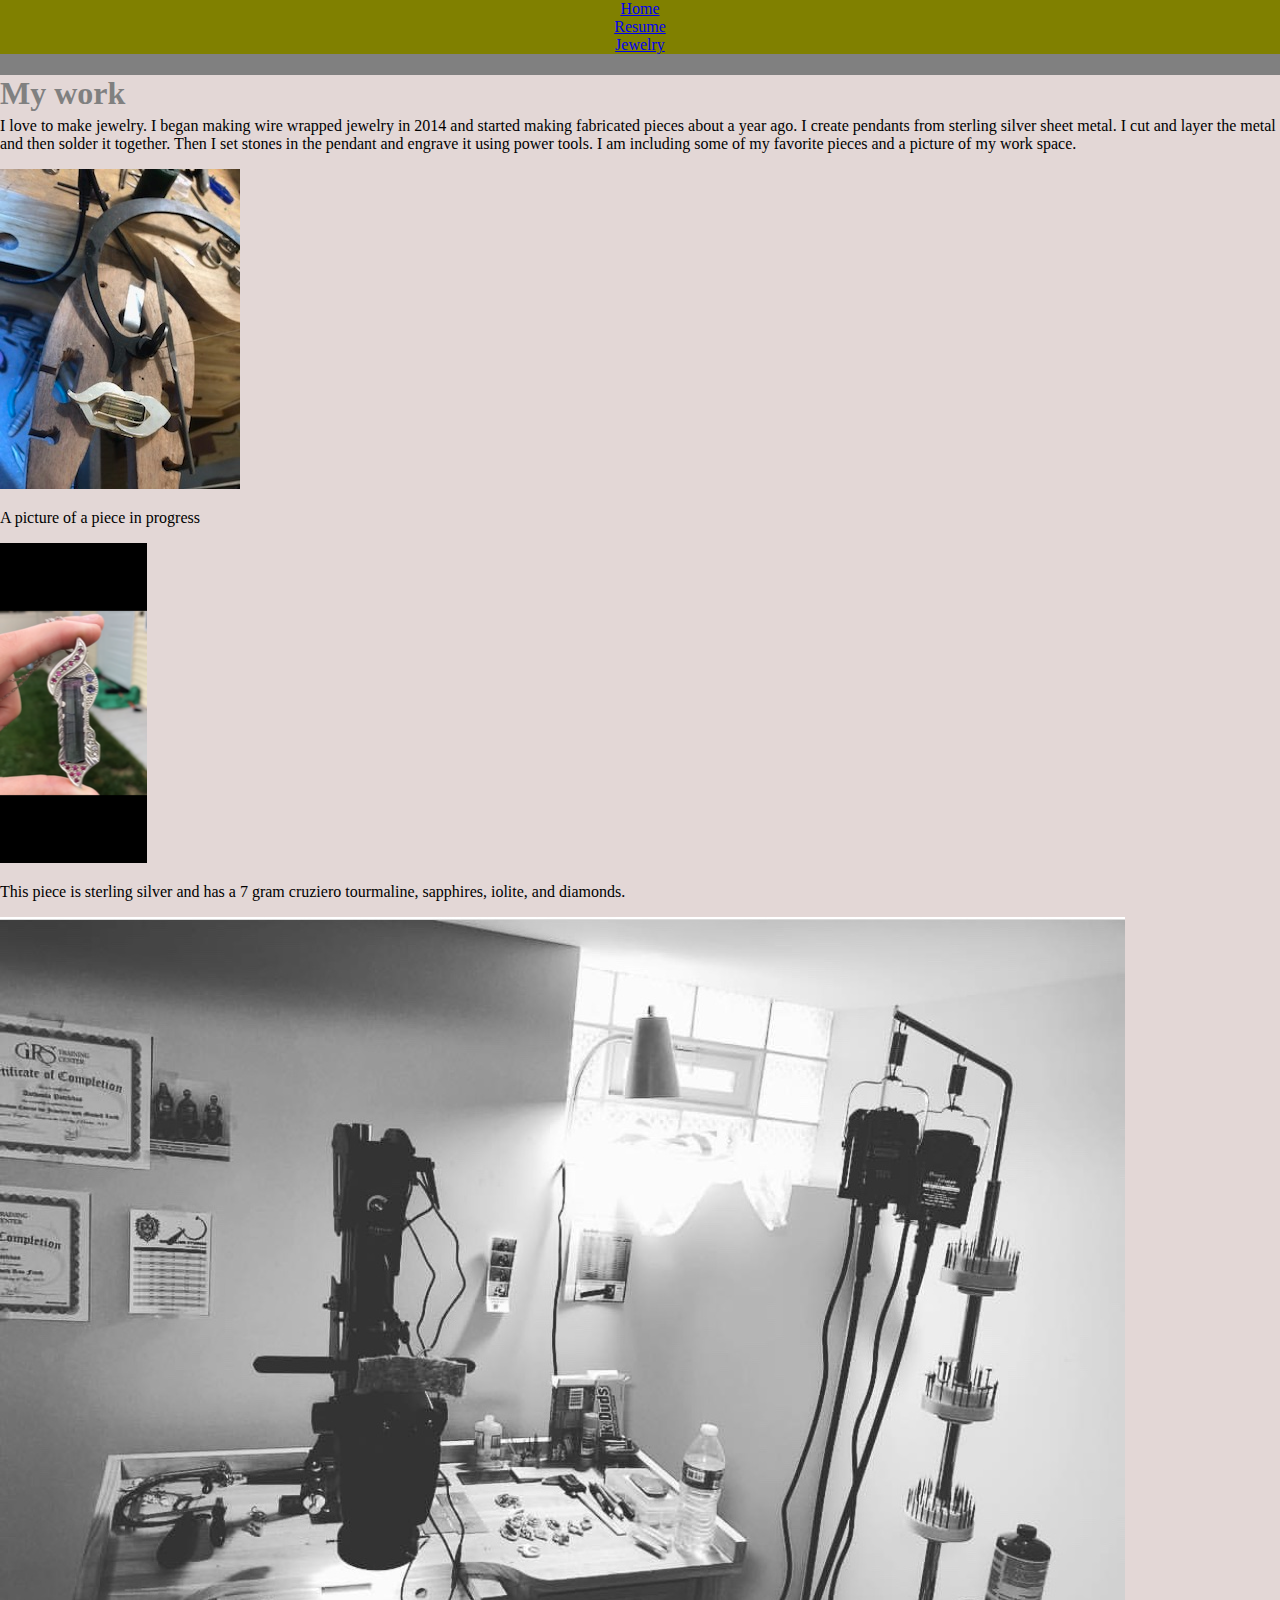
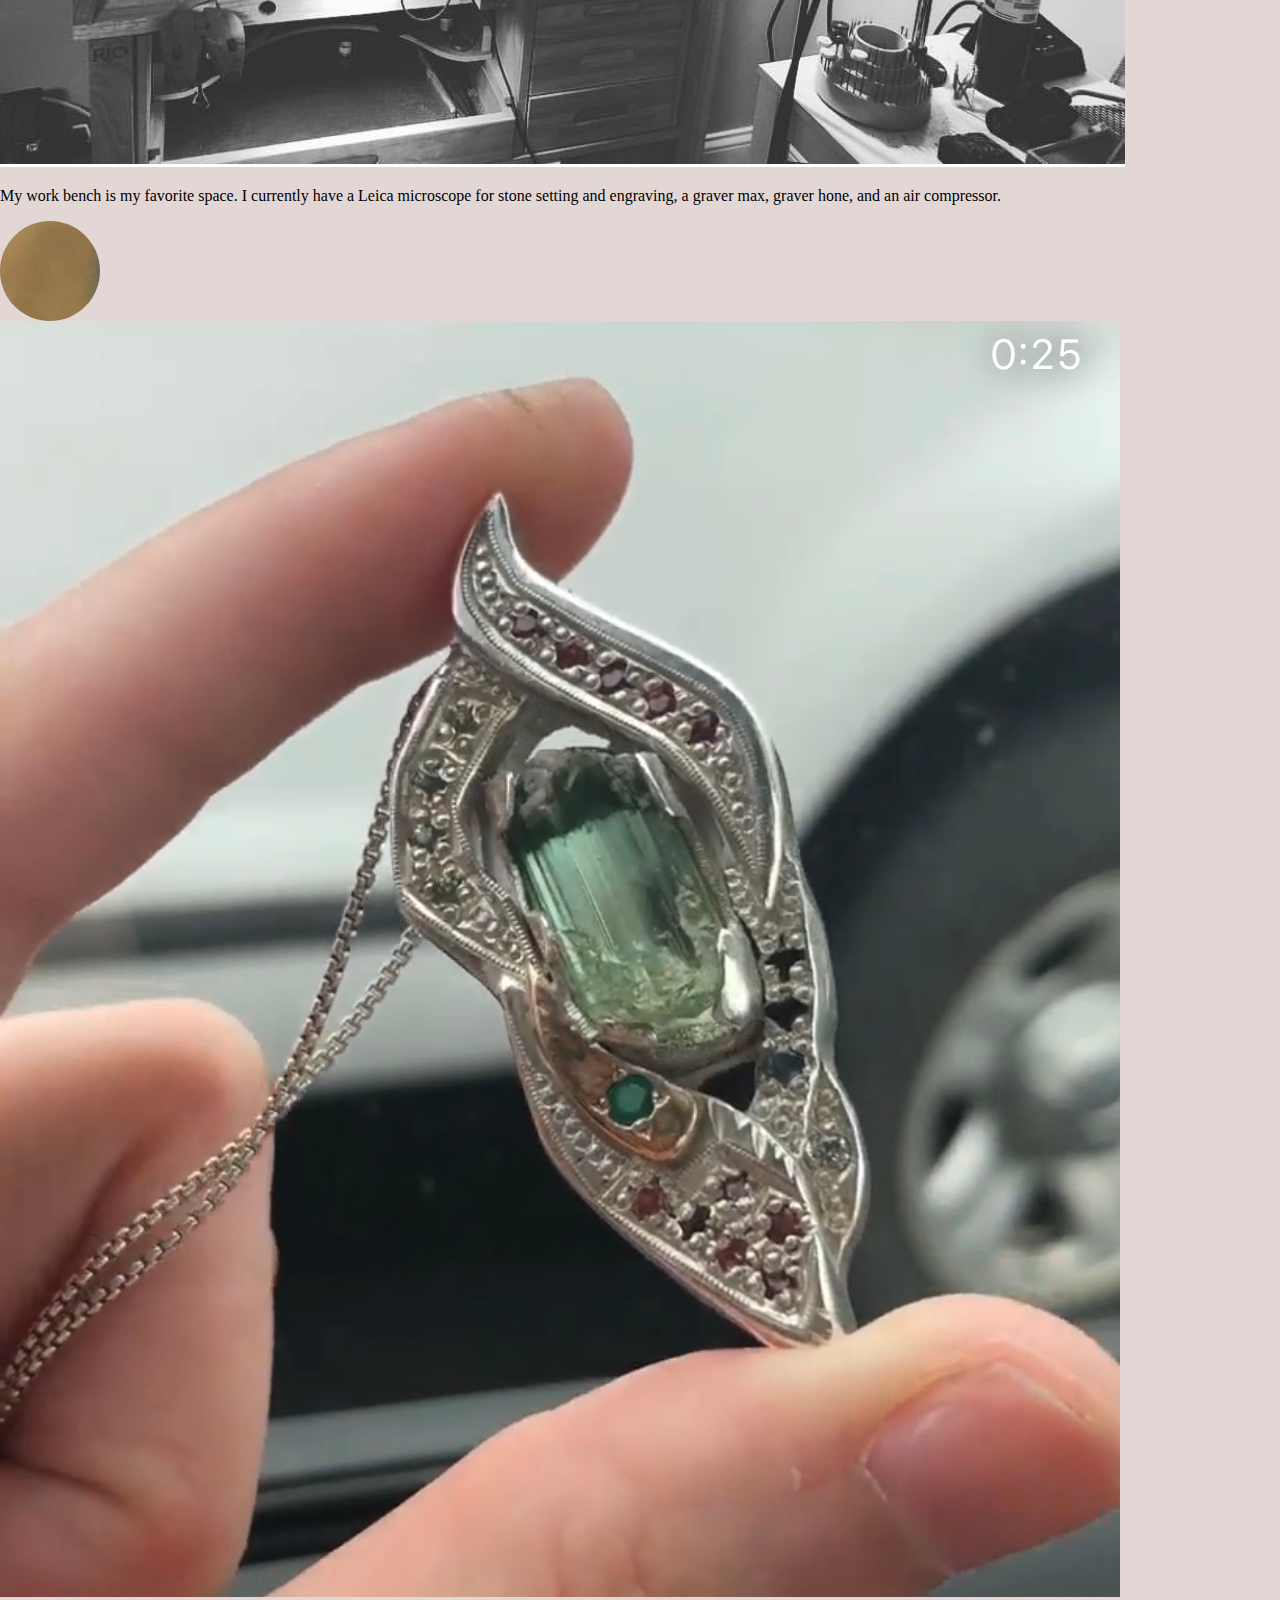
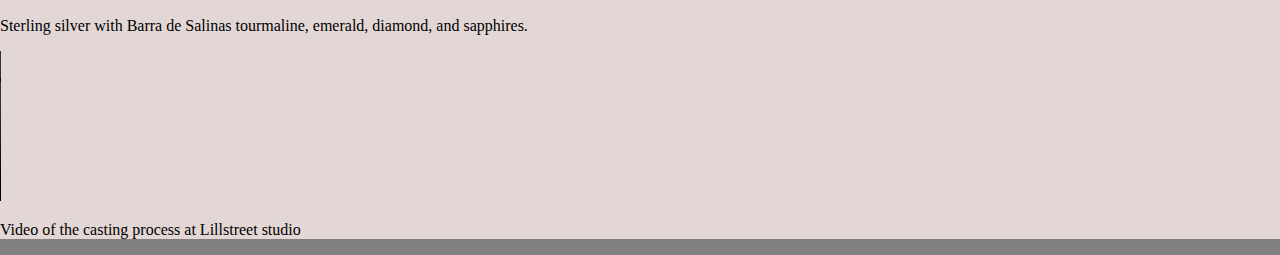
==== commit 1783d8d3: "changing images" ====
--- a/jewelry.html
+++ b/jewelry.html
@@ -15,7 +15,7 @@
         <li><a href="jewelry.html">Jewelry</a></li>
 	</ul>
 	</nav>
-
+	<div class="jewelry">
     <h1>My work</h1>
     <p>I love to make jewelry. I began making wire wrapped jewelry in 2014 and started making fabricated pieces about a year ago. I create pendants from sterling silver sheet metal. I cut and layer the metal and then solder it together. Then I set stones in the pendant and engrave it using power tools. I am including some of my favorite pieces and a picture of my work space.</p>
 		<div class-"img1">
@@ -30,10 +30,10 @@
 			<img src="media/img3.jpg" alt="img3">
             <p>My work bench is my favorite space. I currently have a Leica microscope for stone setting and engraving, a graver max, graver hone, and an air compressor.</p>
         </div> 
-		<div class-"img5">
-			<img src="media/img5.jpg" alt="img5">
-            <p>Sterling silver pendant with a tourmaline center stone, sapphires, garnets, and diamonds.</p>
-        </div>
+		<div class="img4">
+		<img src="media/img4.jpg" alt="img4">
+            <p>Sterling silver pendant with a pink tourmaline with a green cap, sapphires, diamond, and a rhodolite garnet. The ring is all sapphires.</p>
+			</div>
 		<div class-"img7">
 			<img src="media/img7.jpg" alt="img7">
             <p>Sterling silver with Barra de Salinas tourmaline, emerald, diamond, and sapphires.</p>
@@ -43,6 +43,7 @@
                 <source src="media/vid1.mp4" type="video/mp4">
             </video>
             <p>Video of the casting process at Lillstreet studio</p>
+		</div>
 </body>
 
 </html>--- a/style.css
+++ b/style.css
@@ -1,60 +1,57 @@
-body.page {
+body{
 	margin: 0;
 	padding: 0;
-	background-color:  rgb (255, 105, 180);
+	background-color: #808080;
 }
-
-nav.navbar {
+.boogie {
+	height: 100px;
+	width: 100px;
+	border-radius: 50%;
+	overflow: hidden;
+}	
+.navbar nav {
 	margin: 0;
 	padding: 0;
 	text-align: center;
 }
-ul.navbar {
+.navbar ul{
 	list-style-type: none;
 	margin: 0;
 	padding: 0;
-	background-color: #80080;
+	background-color: #808000;
+	text-align: center;
 }
-div.img1 {
+.img1 {
 	font-family: "Calibri", cursive;
 	color: #808080;
-	background-color #808000;
+	background-color: #808000;
 	font-size: 10px;
 	text-align: center;
 	border-radius: 50%;
 }
-div.img2 {
-	font-family: "Calibri", cursive;
-	color: #C0C0C0;
-	background-color #FF00FF;
-	font-size: 10px;
-	text-align: center;
+img2 {
+	height: 200px;
+	width: 200px;
+	border-radius: 50%;
+	overflow: hidden;
 }
 .img3 {
-	font-family: "Calibri", cursive;
-	color: #FFFFFF;
-	background-color #008080;
-	font-size: 10px;
-	text-align: center;
+	height: 300px;
+	width: 300px;
+	border-radius: 50%;
+	overflow: hidden;
 }
-.img5 {
-	font-family: "Calibri", cursive;
-	color: #FFFFFF;
-	background-color #FFA500;
-	font-size: 10px;
-	text-align: center;
-	position: relative;
-	right: 10%;
-	left: 0%
-	padding: 0;
-	margin: 0;
+.img4 {
+	height: 100px;
+	width: 100px;
+	border-radius: 50%;
+	overflow: hidden;
 }
 .img7 {
-	font-family: "Calibri", cursive;
-	color: #FFFFFF;
-	background-color #00FFFF;
-	font-size: 10px;
-	text-align: center;
+	height: 100px;
+	width: 100px;
+	border-radius: 50%;
+	overflow: hidden;
 }
 h2 {
 	font-family: "Calibri", cursive;
@@ -71,4 +68,21 @@
 	text-align: left;
 	height: 25px;
 	color: #808000;
-}+}
+.index {
+	background-color: #C0C0C0;
+	padding: 0;
+	margin: 0;
+}
+.resume {
+	background-color: #F5F5DC;
+	padding: 0;
+	margin: 0;
+}
+.jewelry {
+	background-color: #E3D7D6;
+	padding: 0;
+	margin: 0;
+}
+
+	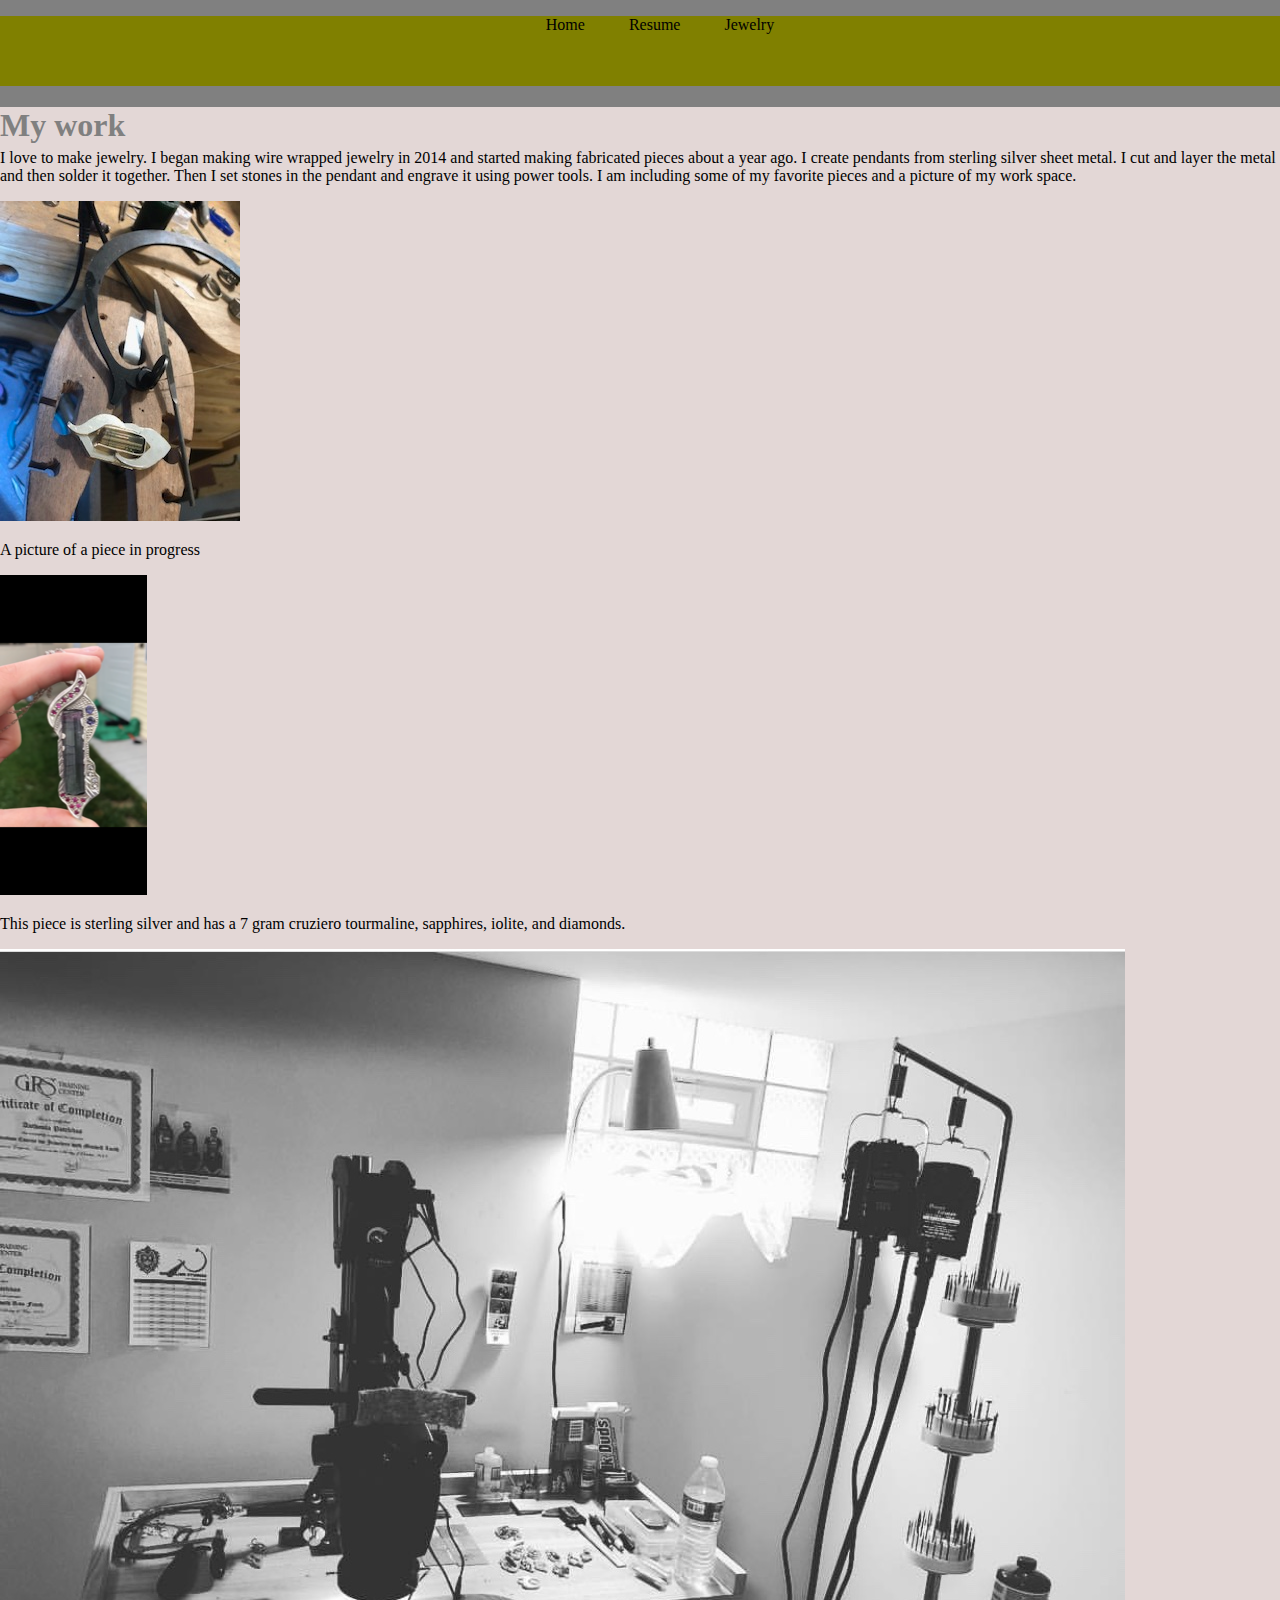
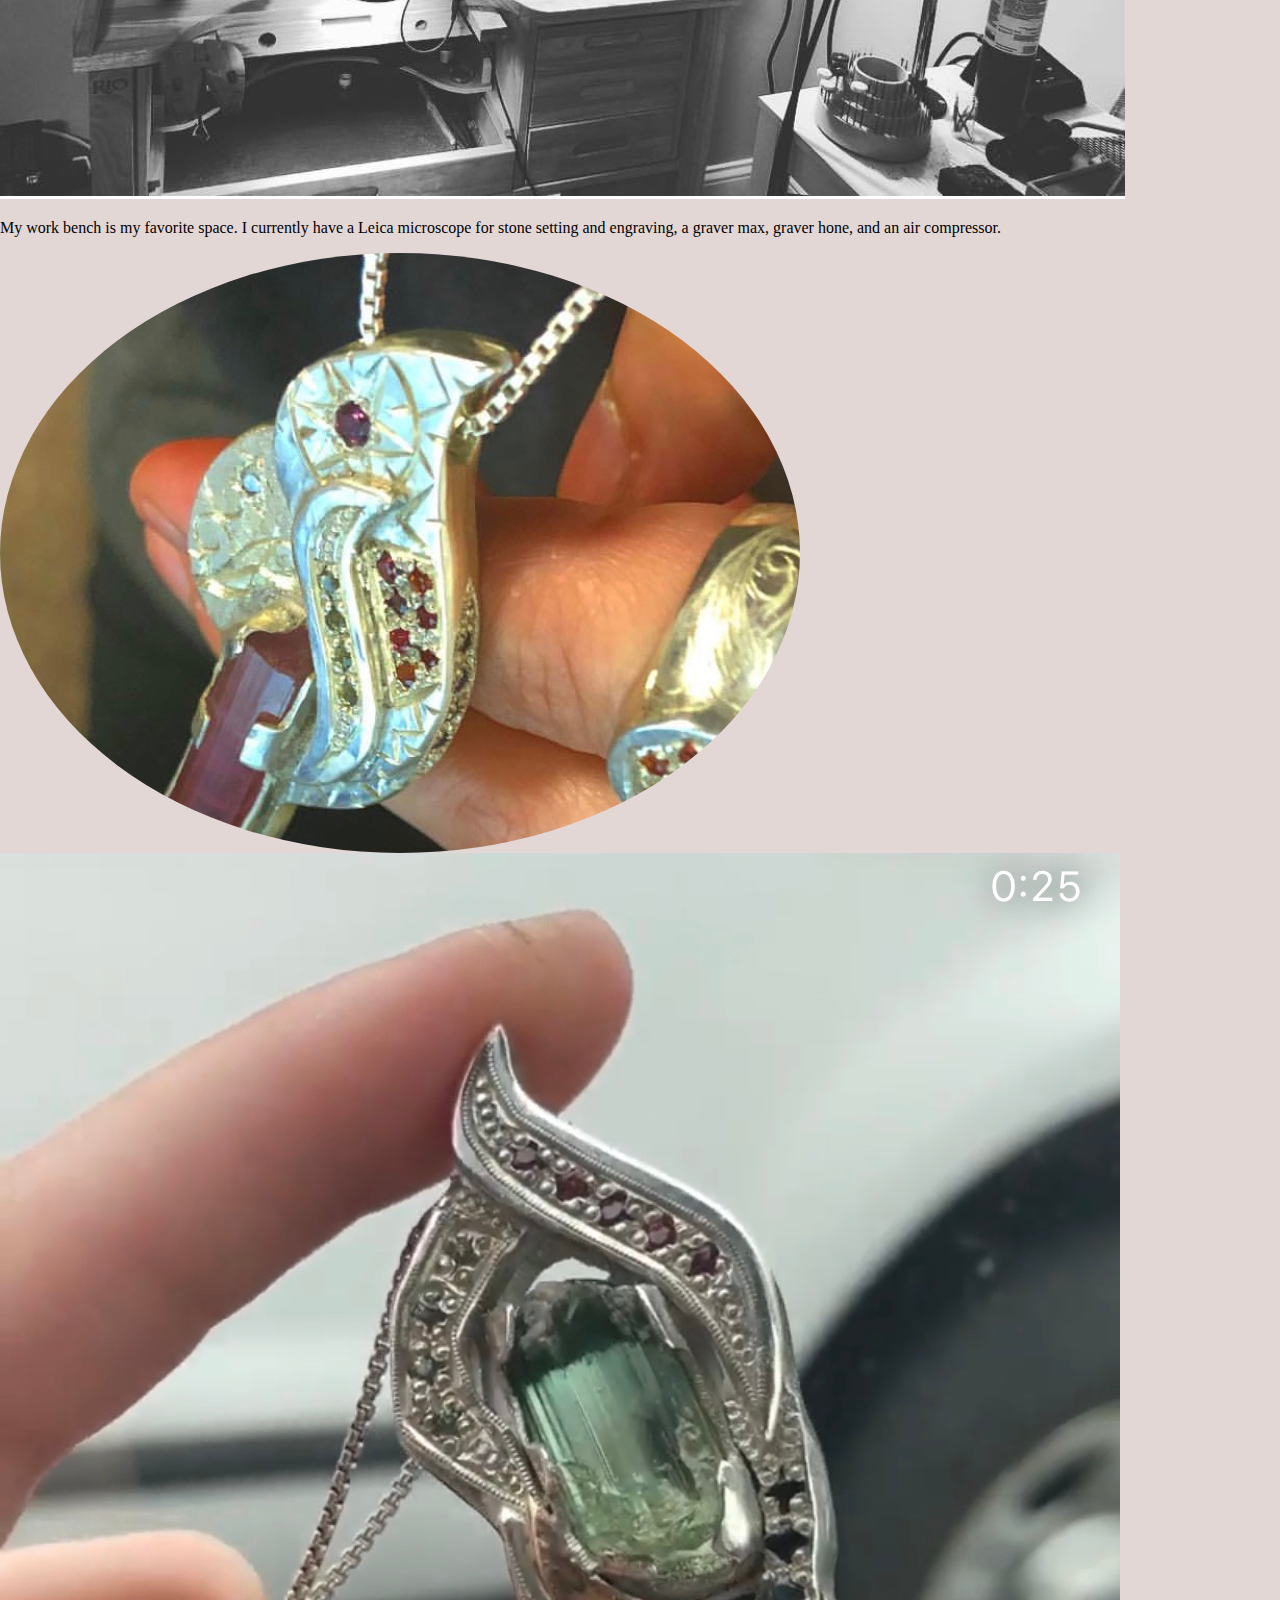
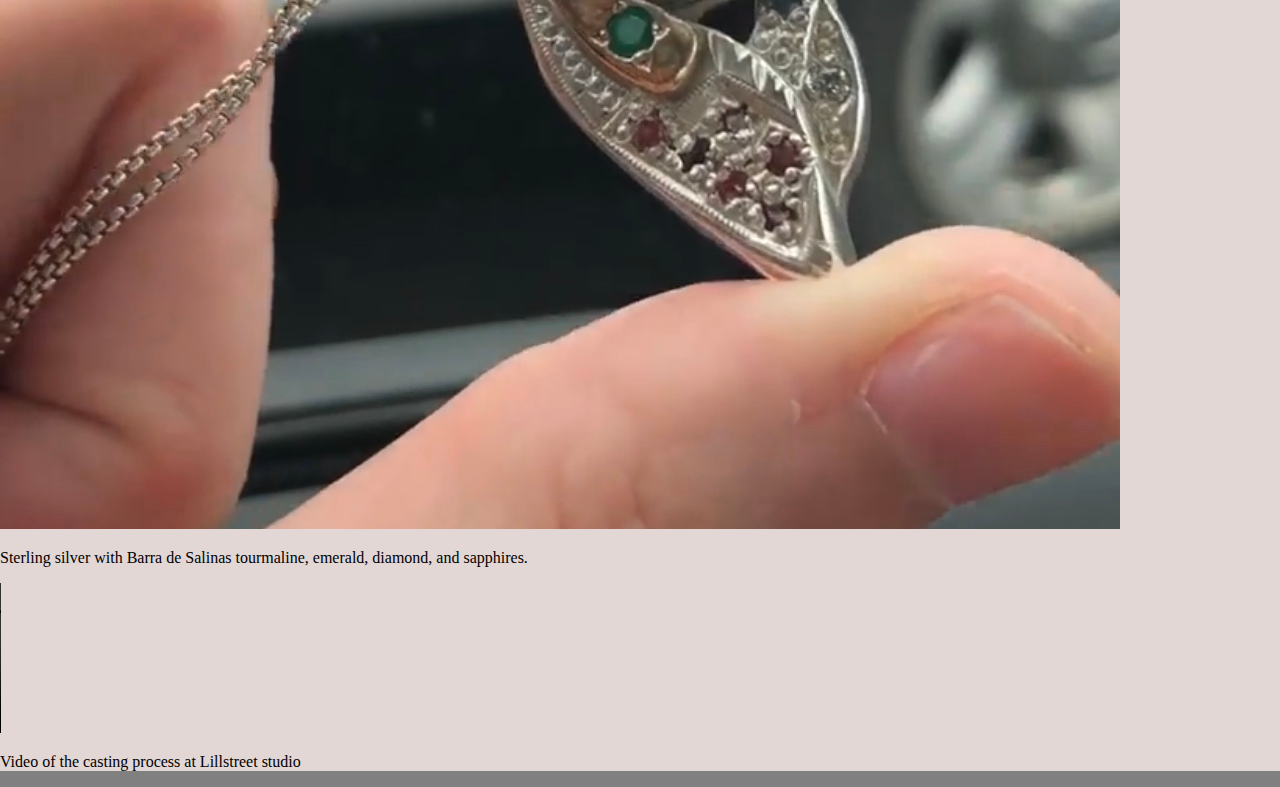
==== commit cd639ed9: "update navbar" ====
--- a/jewelry.html
+++ b/jewelry.html
@@ -8,8 +8,8 @@
 </head>
 
 <body>
-    <nav class="navbar">
-    <ul>
+   	<nav class="navbar">
+    <ul class="navbar">
         <li><a href="index.html">Home</a></li>
         <li><a href="resume.html">Resume</a></li>
         <li><a href="jewelry.html">Jewelry</a></li>
--- a/style.css
+++ b/style.css
@@ -4,8 +4,8 @@
 	background-color: #808080;
 }
 .boogie {
-	height: 100px;
-	width: 100px;
+	height: 500px;
+	width: 900px;
 	border-radius: 50%;
 	overflow: hidden;
 }	
@@ -13,49 +13,52 @@
 	margin: 0;
 	padding: 0;
 	text-align: center;
+	display: inline;
 }
-.navbar ul{
+.navbar ul {
 	list-style-type: none;
-	margin: 0;
-	padding: 0;
+	top: 0;
+	left: 0;
+	right: 0;
+	height: 70px;
 	background-color: #808000;
 	text-align: center;
 }
+.navbar li {
+	margin: 20px;
+	display: inline;
+}
+.navbar li a {
+	color: #000000;
+	text-decoration: none;
+}	
 .img1 {
-	font-family: "Calibri", cursive;
-	color: #808080;
-	background-color: #808000;
-	font-size: 10px;
-	text-align: center;
-	border-radius: 50%;
-}
-img2 {
-	height: 200px;
-	width: 200px;
+	height: 600px;
+	width: 800px;
 	border-radius: 50%;
 	overflow: hidden;
 }
-.img3 {
-	height: 300px;
-	width: 300px;
+img2 {
+	height: 600px;
+	width: 800px;
 	border-radius: 50%;
 	overflow: hidden;
 }
 .img4 {
-	height: 100px;
-	width: 100px;
+	height: 600px;
+	width: 800px;
 	border-radius: 50%;
 	overflow: hidden;
 }
 .img7 {
-	height: 100px;
-	width: 100px;
+	height: 600px;
+	width: 800px;
 	border-radius: 50%;
 	overflow: hidden;
 }
 h2 {
 	font-family: "Calibri", cursive;
-	color: #808080;
+	color: #000000;
 	text-align: left;
 }
 h1 {
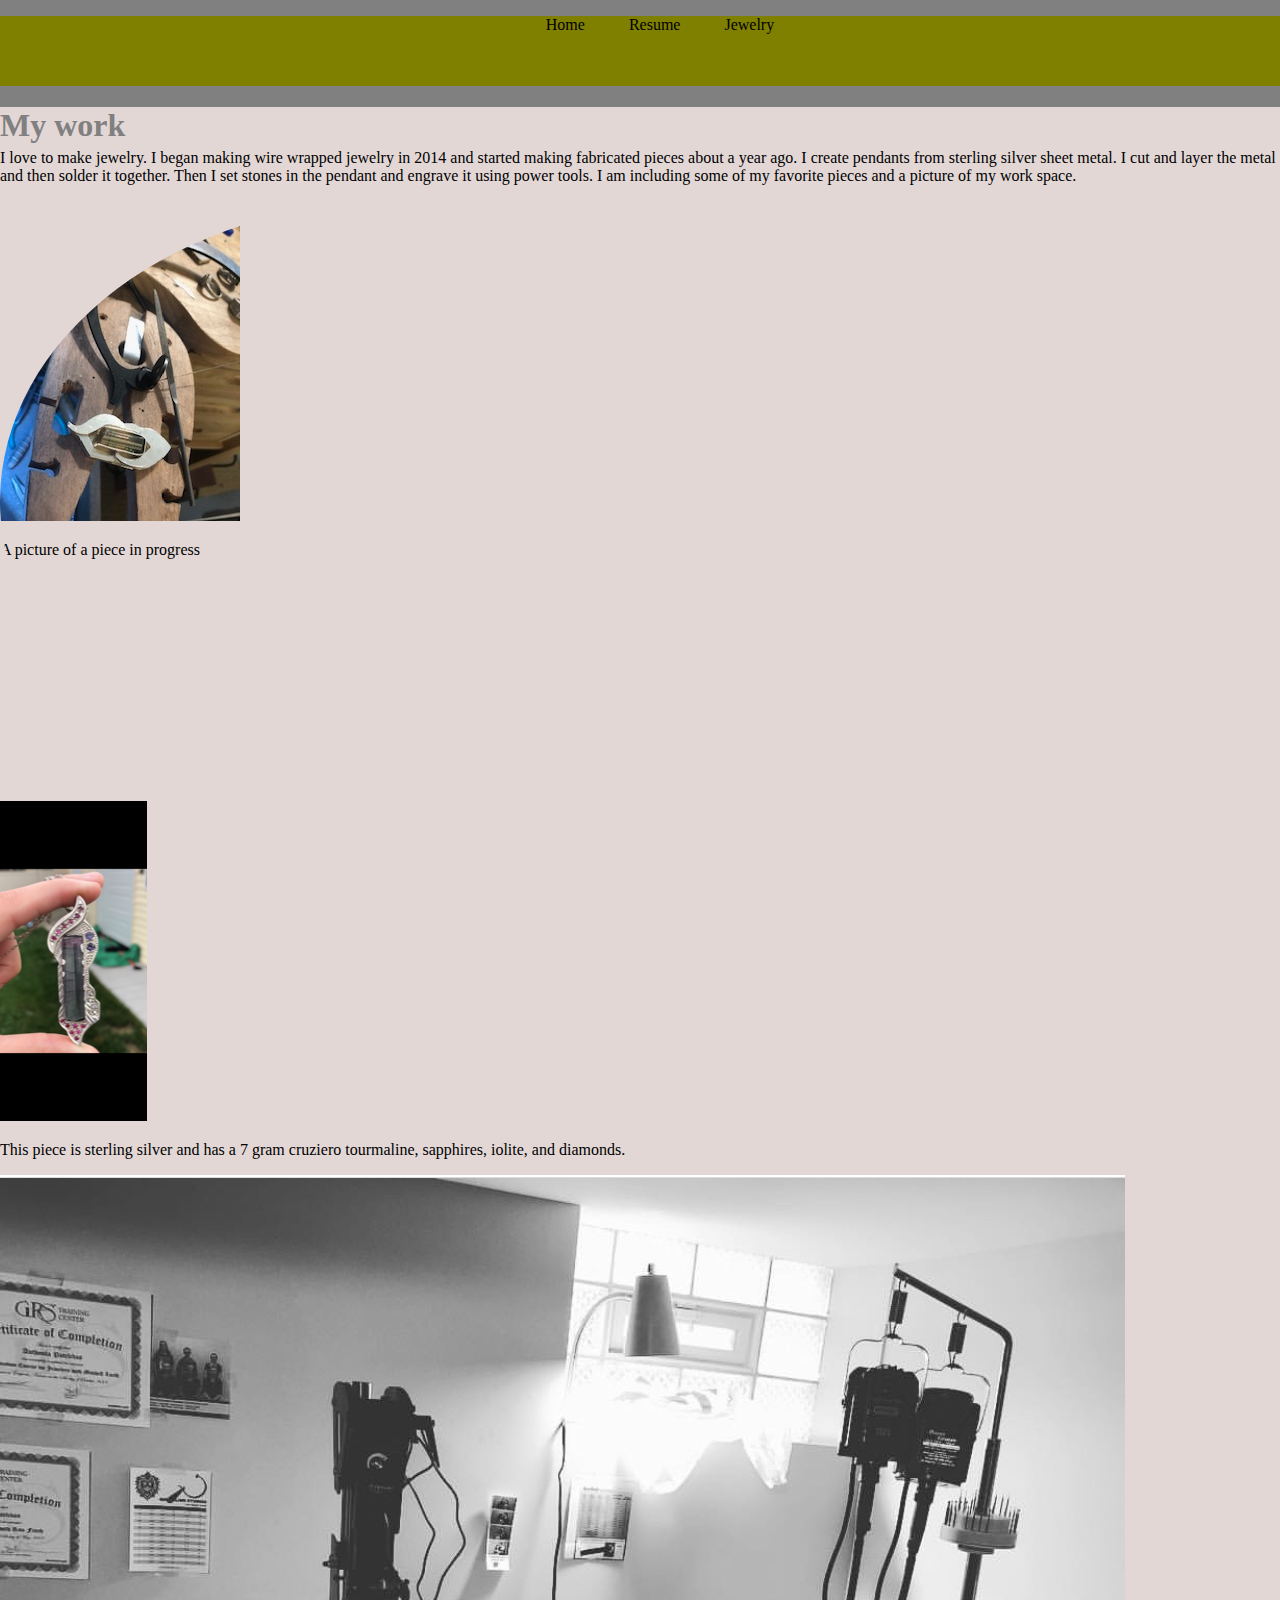
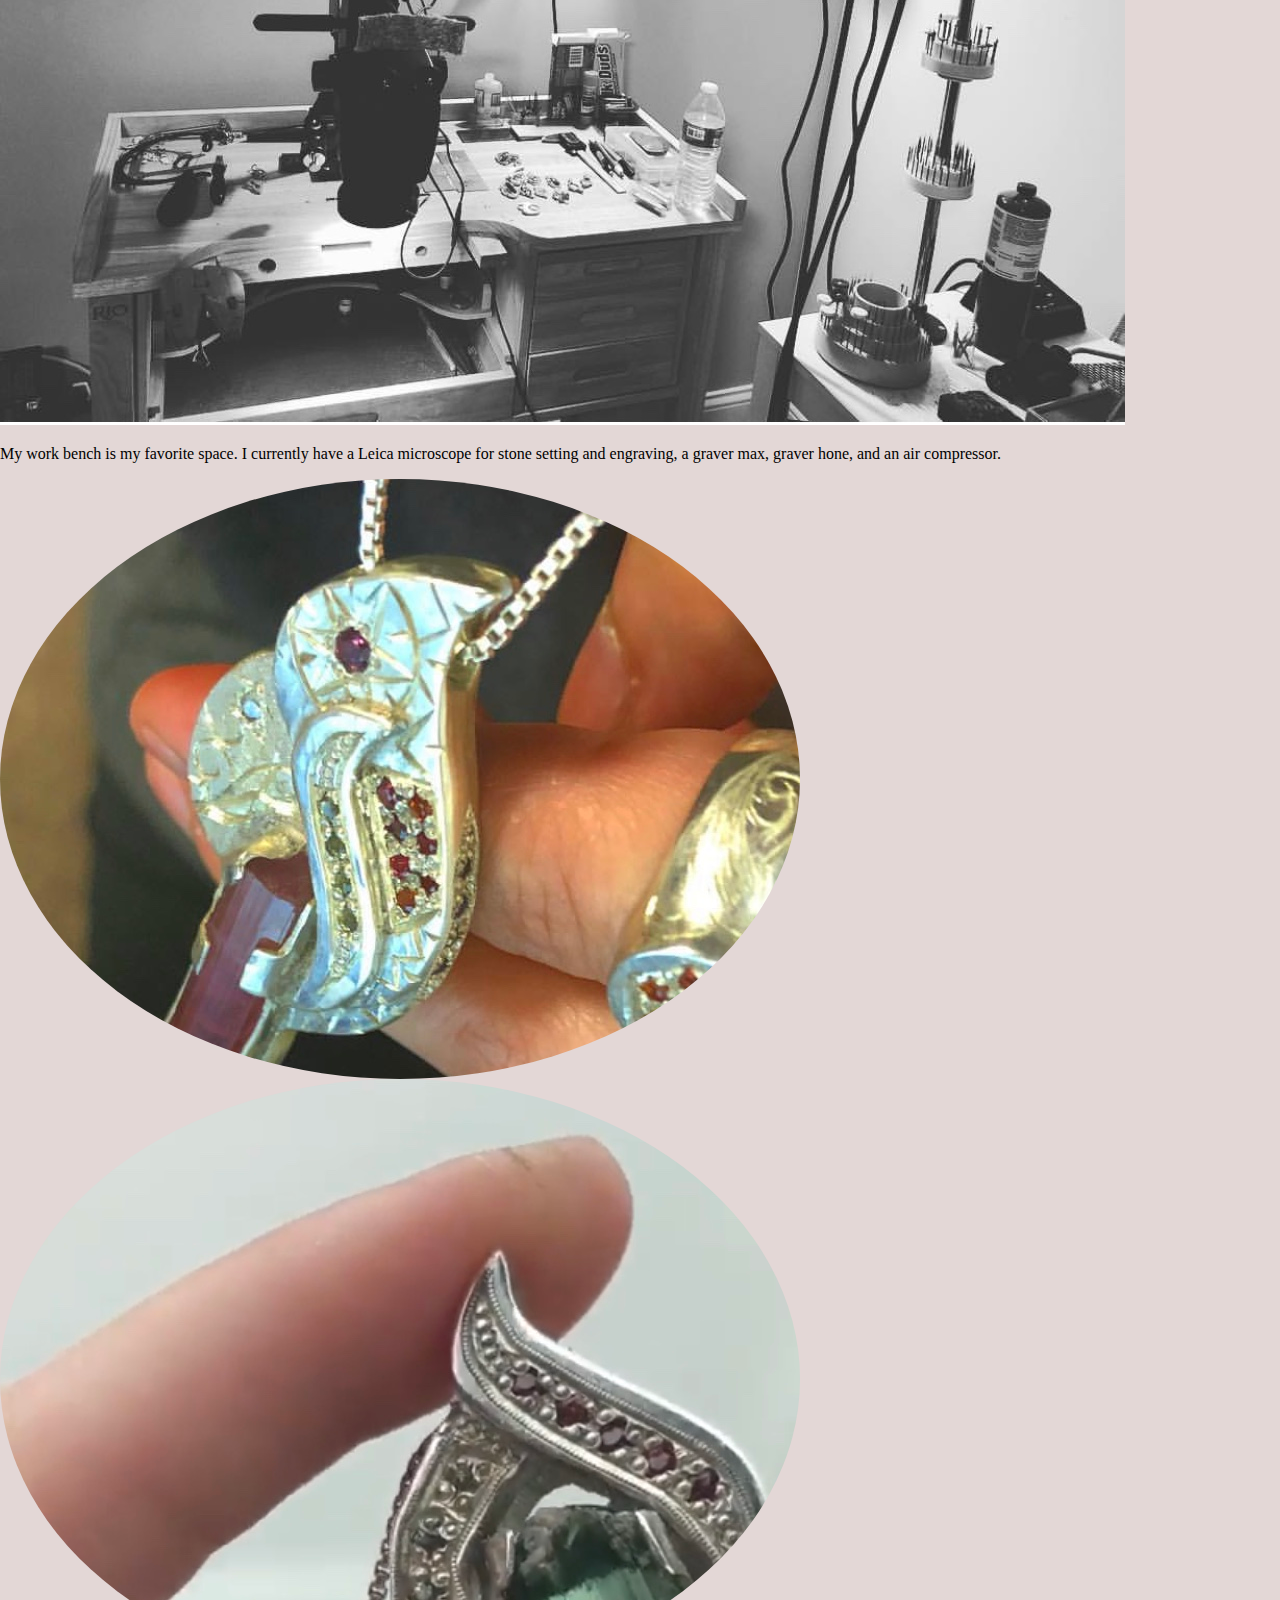
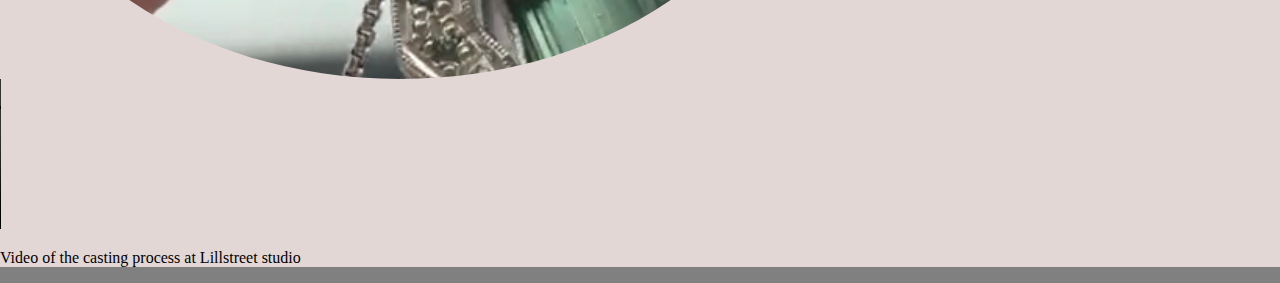
==== commit 9e2dbb9a: "Update jewelry.html" ====
--- a/jewelry.html
+++ b/jewelry.html
@@ -18,15 +18,15 @@
 	<div class="jewelry">
     <h1>My work</h1>
     <p>I love to make jewelry. I began making wire wrapped jewelry in 2014 and started making fabricated pieces about a year ago. I create pendants from sterling silver sheet metal. I cut and layer the metal and then solder it together. Then I set stones in the pendant and engrave it using power tools. I am including some of my favorite pieces and a picture of my work space.</p>
-		<div class-"img1">
+		<div class="img1">
             <img src="media/img1.jpg" alt="img1">
             <p>A picture of a piece in progress</p>
 		</div>
-		<div class-"img2">
+		<div class="img2">
             <img src="media/img2.jpg" alt="img2">
             <p>This piece is sterling silver and has a 7 gram cruziero tourmaline, sapphires, iolite, and diamonds.</p>
 		</div>
-		<div class-"img3">
+		<div class="img3">
 			<img src="media/img3.jpg" alt="img3">
             <p>My work bench is my favorite space. I currently have a Leica microscope for stone setting and engraving, a graver max, graver hone, and an air compressor.</p>
         </div> 
@@ -34,7 +34,7 @@
 		<img src="media/img4.jpg" alt="img4">
             <p>Sterling silver pendant with a pink tourmaline with a green cap, sapphires, diamond, and a rhodolite garnet. The ring is all sapphires.</p>
 			</div>
-		<div class-"img7">
+		<div class="img7">
 			<img src="media/img7.jpg" alt="img7">
             <p>Sterling silver with Barra de Salinas tourmaline, emerald, diamond, and sapphires.</p>
 		</div>
